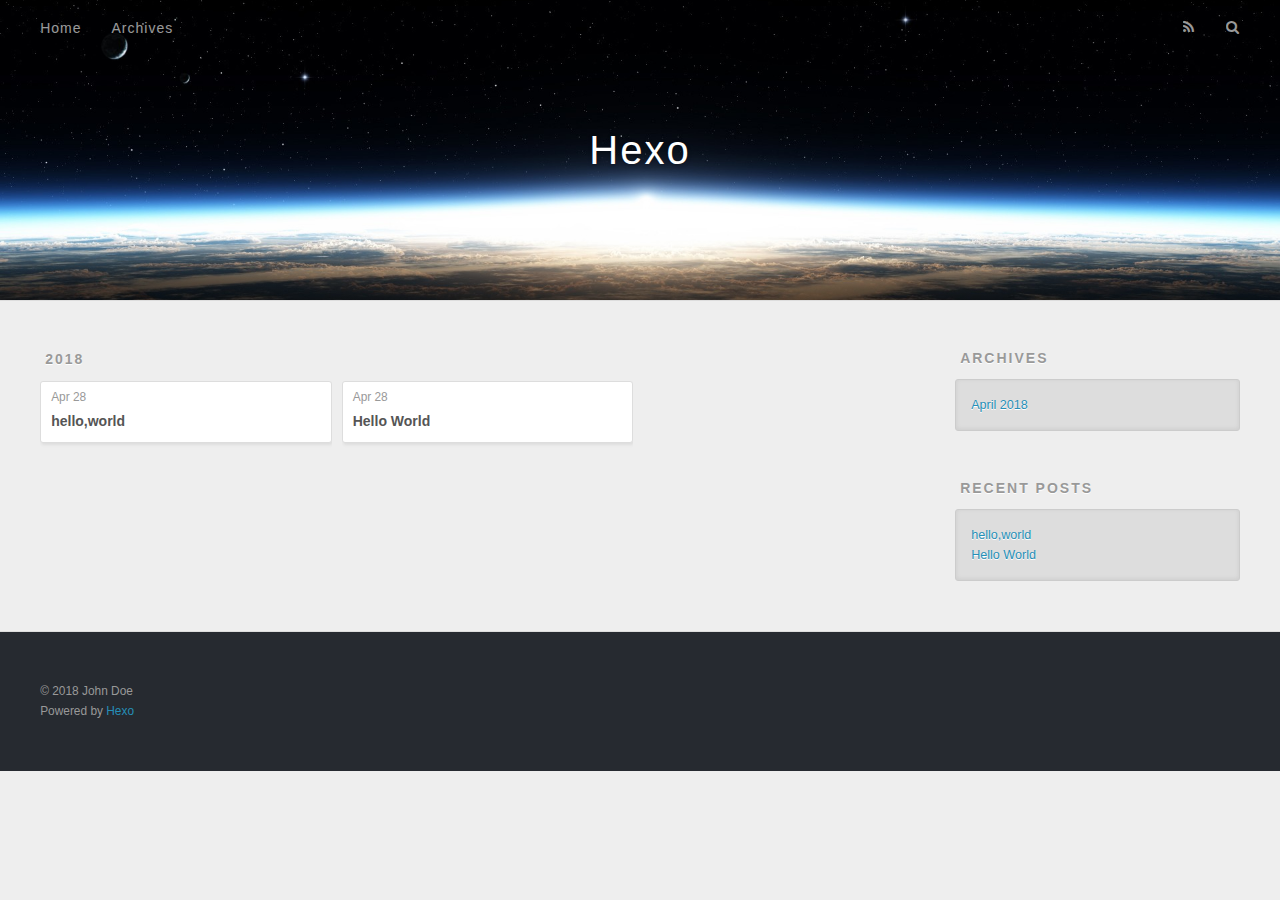
==== archives/index.html @ c68aa680 "Site updated: 2018-04-28 10:34:22" ====
<!DOCTYPE html>
<html>
<head>
  <meta charset="utf-8">
  

  
  <title>Archives | Hexo</title>
  <meta name="viewport" content="width=device-width, initial-scale=1, maximum-scale=1">
  <meta property="og:type" content="website">
<meta property="og:title" content="Hexo">
<meta property="og:url" content="http://yoursite.com/archives/index.html">
<meta property="og:site_name" content="Hexo">
<meta property="og:locale" content="default">
<meta name="twitter:card" content="summary">
<meta name="twitter:title" content="Hexo">
  
    <link rel="alternate" href="/atom.xml" title="Hexo" type="application/atom+xml">
  
  
    <link rel="icon" href="/favicon.png">
  
  
    <link href="//fonts.googleapis.com/css?family=Source+Code+Pro" rel="stylesheet" type="text/css">
  
  <link rel="stylesheet" href="/css/style.css">
</head>

<body>
  <div id="container">
    <div id="wrap">
      <header id="header">
  <div id="banner"></div>
  <div id="header-outer" class="outer">
    <div id="header-title" class="inner">
      <h1 id="logo-wrap">
        <a href="/" id="logo">Hexo</a>
      </h1>
      
    </div>
    <div id="header-inner" class="inner">
      <nav id="main-nav">
        <a id="main-nav-toggle" class="nav-icon"></a>
        
          <a class="main-nav-link" href="/">Home</a>
        
          <a class="main-nav-link" href="/archives">Archives</a>
        
      </nav>
      <nav id="sub-nav">
        
          <a id="nav-rss-link" class="nav-icon" href="/atom.xml" title="RSS Feed"></a>
        
        <a id="nav-search-btn" class="nav-icon" title="Search"></a>
      </nav>
      <div id="search-form-wrap">
        <form action="//google.com/search" method="get" accept-charset="UTF-8" class="search-form"><input type="search" name="q" class="search-form-input" placeholder="Search"><button type="submit" class="search-form-submit">&#xF002;</button><input type="hidden" name="sitesearch" value="http://yoursite.com"></form>
      </div>
    </div>
  </div>
</header>
      <div class="outer">
        <section id="main">
  
  
    
    
      
      
      <section class="archives-wrap">
        <div class="archive-year-wrap">
          <a href="/archives/2018" class="archive-year">2018</a>
        </div>
        <div class="archives">
    
    <article class="archive-article archive-type-post">
  <div class="archive-article-inner">
    <header class="archive-article-header">
      <a href="/2018/04/28/hello-world-1/" class="archive-article-date">
  <time datetime="2018-04-28T02:33:01.000Z" itemprop="datePublished">Apr 28</time>
</a>
      
  
    <h1 itemprop="name">
      <a class="archive-article-title" href="/2018/04/28/hello-world-1/">hello,world</a>
    </h1>
  

    </header>
  </div>
</article>
  
    
    
    <article class="archive-article archive-type-post">
  <div class="archive-article-inner">
    <header class="archive-article-header">
      <a href="/2018/04/28/hello-world/" class="archive-article-date">
  <time datetime="2018-04-28T02:11:34.665Z" itemprop="datePublished">Apr 28</time>
</a>
      
  
    <h1 itemprop="name">
      <a class="archive-article-title" href="/2018/04/28/hello-world/">Hello World</a>
    </h1>
  

    </header>
  </div>
</article>
  
  
    </div></section>
  


</section>
        
          <aside id="sidebar">
  
    

  
    

  
    
  
    
  <div class="widget-wrap">
    <h3 class="widget-title">Archives</h3>
    <div class="widget">
      <ul class="archive-list"><li class="archive-list-item"><a class="archive-list-link" href="/archives/2018/04/">April 2018</a></li></ul>
    </div>
  </div>


  
    
  <div class="widget-wrap">
    <h3 class="widget-title">Recent Posts</h3>
    <div class="widget">
      <ul>
        
          <li>
            <a href="/2018/04/28/hello-world-1/">hello,world</a>
          </li>
        
          <li>
            <a href="/2018/04/28/hello-world/">Hello World</a>
          </li>
        
      </ul>
    </div>
  </div>

  
</aside>
        
      </div>
      <footer id="footer">
  
  <div class="outer">
    <div id="footer-info" class="inner">
      &copy; 2018 John Doe<br>
      Powered by <a href="http://hexo.io/" target="_blank">Hexo</a>
    </div>
  </div>
</footer>
    </div>
    <nav id="mobile-nav">
  
    <a href="/" class="mobile-nav-link">Home</a>
  
    <a href="/archives" class="mobile-nav-link">Archives</a>
  
</nav>
    

<script src="//ajax.googleapis.com/ajax/libs/jquery/2.0.3/jquery.min.js"></script>


  <link rel="stylesheet" href="/fancybox/jquery.fancybox.css">
  <script src="/fancybox/jquery.fancybox.pack.js"></script>


<script src="/js/script.js"></script>



  </div>
</body>
</html>
---- css/style.css ----
body {
  width: 100%;
}
body:before,
body:after {
  content: "";
  display: table;
}
body:after {
  clear: both;
}
html,
body,
div,
span,
applet,
object,
iframe,
h1,
h2,
h3,
h4,
h5,
h6,
p,
blockquote,
pre,
a,
abbr,
acronym,
address,
big,
cite,
code,
del,
dfn,
em,
img,
ins,
kbd,
q,
s,
samp,
small,
strike,
strong,
sub,
sup,
tt,
var,
dl,
dt,
dd,
ol,
ul,
li,
fieldset,
form,
label,
legend,
table,
caption,
tbody,
tfoot,
thead,
tr,
th,
td {
  margin: 0;
  padding: 0;
  border: 0;
  outline: 0;
  font-weight: inherit;
  font-style: inherit;
  font-family: inherit;
  font-size: 100%;
  vertical-align: baseline;
}
body {
  line-height: 1;
  color: #000;
  background: #fff;
}
ol,
ul {
  list-style: none;
}
table {
  border-collapse: separate;
  border-spacing: 0;
  vertical-align: middle;
}
caption,
th,
td {
  text-align: left;
  font-weight: normal;
  vertical-align: middle;
}
a img {
  border: none;
}
input,
button {
  margin: 0;
  padding: 0;
}
input::-moz-focus-inner,
button::-moz-focus-inner {
  border: 0;
  padding: 0;
}
@font-face {
  font-family: FontAwesome;
  font-style: normal;
  font-weight: normal;
  src: url("fonts/fontawesome-webfont.eot?v=#4.0.3");
  src: url("fonts/fontawesome-webfont.eot?#iefix&v=#4.0.3") format("embedded-opentype"), url("fonts/fontawesome-webfont.woff?v=#4.0.3") format("woff"), url("fonts/fontawesome-webfont.ttf?v=#4.0.3") format("truetype"), url("fonts/fontawesome-webfont.svg#fontawesomeregular?v=#4.0.3") format("svg");
}
html,
body,
#container {
  height: 100%;
}
body {
  background: #eee;
  font: 14px -apple-system, BlinkMacSystemFont, "Segoe UI", "Roboto", "Oxygen", "Ubuntu", "Cantarell", "Fira Sans", "Droid Sans", "Helvetica Neue", sans-serif;
  -webkit-text-size-adjust: 100%;
}
.outer {
  max-width: 1220px;
  margin: 0 auto;
  padding: 0 20px;
}
.outer:before,
.outer:after {
  content: "";
  display: table;
}
.outer:after {
  clear: both;
}
.inner {
  display: inline;
  float: left;
  width: 98.33333333333333%;
  margin: 0 0.833333333333333%;
}
.left,
.alignleft {
  float: left;
}
.right,
.alignright {
  float: right;
}
.clear {
  clear: both;
}
#container {
  position: relative;
}
.mobile-nav-on {
  overflow: hidden;
}
#wrap {
  height: 100%;
  width: 100%;
  position: absolute;
  top: 0;
  left: 0;
  -webkit-transition: 0.2s ease-out;
  -moz-transition: 0.2s ease-out;
  -ms-transition: 0.2s ease-out;
  transition: 0.2s ease-out;
  z-index: 1;
  background: #eee;
}
.mobile-nav-on #wrap {
  left: 280px;
}
@media screen and (min-width: 768px) {
  #main {
    display: inline;
    float: left;
    width: 73.33333333333333%;
    margin: 0 0.833333333333333%;
  }
}
.article-date,
.article-category-link,
.archive-year,
.widget-title {
  text-decoration: none;
  text-transform: uppercase;
  letter-spacing: 2px;
  color: #999;
  margin-bottom: 1em;
  margin-left: 5px;
  line-height: 1em;
  text-shadow: 0 1px #fff;
  font-weight: bold;
}
.article-inner,
.archive-article-inner {
  background: #fff;
  -webkit-box-shadow: 1px 2px 3px #ddd;
  box-shadow: 1px 2px 3px #ddd;
  border: 1px solid #ddd;
  border-radius: 3px;
}
.article-entry h1,
.widget h1 {
  font-size: 2em;
}
.article-entry h2,
.widget h2 {
  font-size: 1.5em;
}
.article-entry h3,
.widget h3 {
  font-size: 1.3em;
}
.article-entry h4,
.widget h4 {
  font-size: 1.2em;
}
.article-entry h5,
.widget h5 {
  font-size: 1em;
}
.article-entry h6,
.widget h6 {
  font-size: 1em;
  color: #999;
}
.article-entry hr,
.widget hr {
  border: 1px dashed #ddd;
}
.article-entry strong,
.widget strong {
  font-weight: bold;
}
.article-entry em,
.widget em,
.article-entry cite,
.widget cite {
  font-style: italic;
}
.article-entry sup,
.widget sup,
.article-entry sub,
.widget sub {
  font-size: 0.75em;
  line-height: 0;
  position: relative;
  vertical-align: baseline;
}
.article-entry sup,
.widget sup {
  top: -0.5em;
}
.article-entry sub,
.widget sub {
  bottom: -0.2em;
}
.article-entry small,
.widget small {
  font-size: 0.85em;
}
.article-entry acronym,
.widget acronym,
.article-entry abbr,
.widget abbr {
  border-bottom: 1px dotted;
}
.article-entry ul,
.widget ul,
.article-entry ol,
.widget ol,
.article-entry dl,
.widget dl {
  margin: 0 20px;
  line-height: 1.6em;
}
.article-entry ul ul,
.widget ul ul,
.article-entry ol ul,
.widget ol ul,
.article-entry ul ol,
.widget ul ol,
.article-entry ol ol,
.widget ol ol {
  margin-top: 0;
  margin-bottom: 0;
}
.article-entry ul,
.widget ul {
  list-style: disc;
}
.article-entry ol,
.widget ol {
  list-style: decimal;
}
.article-entry dt,
.widget dt {
  font-weight: bold;
}
#header {
  height: 300px;
  position: relative;
  border-bottom: 1px solid #ddd;
}
#header:before,
#header:after {
  content: "";
  position: absolute;
  left: 0;
  right: 0;
  height: 40px;
}
#header:before {
  top: 0;
  background: -webkit-linear-gradient(rgba(0,0,0,0.2), transparent);
  background: -moz-linear-gradient(rgba(0,0,0,0.2), transparent);
  background: -ms-linear-gradient(rgba(0,0,0,0.2), transparent);
  background: linear-gradient(rgba(0,0,0,0.2), transparent);
}
#header:after {
  bottom: 0;
  background: -webkit-linear-gradient(transparent, rgba(0,0,0,0.2));
  background: -moz-linear-gradient(transparent, rgba(0,0,0,0.2));
  background: -ms-linear-gradient(transparent, rgba(0,0,0,0.2));
  background: linear-gradient(transparent, rgba(0,0,0,0.2));
}
#header-outer {
  height: 100%;
  position: relative;
}
#header-inner {
  position: relative;
  overflow: hidden;
}
#banner {
  position: absolute;
  top: 0;
  left: 0;
  width: 100%;
  height: 100%;
  background: url("images/banner.jpg") center #000;
  -webkit-background-size: cover;
  -moz-background-size: cover;
  background-size: cover;
  z-index: -1;
}
#header-title {
  text-align: center;
  height: 40px;
  position: absolute;
  top: 50%;
  left: 0;
  margin-top: -20px;
}
#logo,
#subtitle {
  text-decoration: none;
  color: #fff;
  font-weight: 300;
  text-shadow: 0 1px 4px rgba(0,0,0,0.3);
}
#logo {
  font-size: 40px;
  line-height: 40px;
  letter-spacing: 2px;
}
#subtitle {
  font-size: 16px;
  line-height: 16px;
  letter-spacing: 1px;
}
#subtitle-wrap {
  margin-top: 16px;
}
#main-nav {
  float: left;
  margin-left: -15px;
}
.nav-icon,
.main-nav-link {
  float: left;
  color: #fff;
  opacity: 0.6;
  text-decoration: none;
  text-shadow: 0 1px rgba(0,0,0,0.2);
  -webkit-transition: opacity 0.2s;
  -moz-transition: opacity 0.2s;
  -ms-transition: opacity 0.2s;
  transition: opacity 0.2s;
  display: block;
  padding: 20px 15px;
}
.nav-icon:hover,
.main-nav-link:hover {
  opacity: 1;
}
.nav-icon {
  font-family: FontAwesome;
  text-align: center;
  font-size: 14px;
  width: 14px;
  height: 14px;
  padding: 20px 15px;
  position: relative;
  cursor: pointer;
}
.main-nav-link {
  font-weight: 300;
  letter-spacing: 1px;
}
@media screen and (max-width: 479px) {
  .main-nav-link {
    display: none;
  }
}
#main-nav-toggle {
  display: none;
}
#main-nav-toggle:before {
  content: "\f0c9";
}
@media screen and (max-width: 479px) {
  #main-nav-toggle {
    display: block;
  }
}
#sub-nav {
  float: right;
  margin-right: -15px;
}
#nav-rss-link:before {
  content: "\f09e";
}
#nav-search-btn:before {
  content: "\f002";
}
#search-form-wrap {
  position: absolute;
  top: 15px;
  width: 150px;
  height: 30px;
  right: -150px;
  opacity: 0;
  -webkit-transition: 0.2s ease-out;
  -moz-transition: 0.2s ease-out;
  -ms-transition: 0.2s ease-out;
  transition: 0.2s ease-out;
}
#search-form-wrap.on {
  opacity: 1;
  right: 0;
}
@media screen and (max-width: 479px) {
  #search-form-wrap {
    width: 100%;
    right: -100%;
  }
}
.search-form {
  position: absolute;
  top: 0;
  left: 0;
  right: 0;
  background: #fff;
  padding: 5px 15px;
  border-radius: 15px;
  -webkit-box-shadow: 0 0 10px rgba(0,0,0,0.3);
  box-shadow: 0 0 10px rgba(0,0,0,0.3);
}
.search-form-input {
  border: none;
  background: none;
  color: #555;
  width: 100%;
  font: 13px -apple-system, BlinkMacSystemFont, "Segoe UI", "Roboto", "Oxygen", "Ubuntu", "Cantarell", "Fira Sans", "Droid Sans", "Helvetica Neue", sans-serif;
  outline: none;
}
.search-form-input::-webkit-search-results-decoration,
.search-form-input::-webkit-search-cancel-button {
  -webkit-appearance: none;
}
.search-form-submit {
  position: absolute;
  top: 50%;
  right: 10px;
  margin-top: -7px;
  font: 13px FontAwesome;
  border: none;
  background: none;
  color: #bbb;
  cursor: pointer;
}
.search-form-submit:hover,
.search-form-submit:focus {
  color: #777;
}
.article {
  margin: 50px 0;
}
.article-inner {
  overflow: hidden;
}
.article-meta:before,
.article-meta:after {
  content: "";
  display: table;
}
.article-meta:after {
  clear: both;
}
.article-date {
  float: left;
}
.article-category {
  float: left;
  line-height: 1em;
  color: #ccc;
  text-shadow: 0 1px #fff;
  margin-left: 8px;
}
.article-category:before {
  content: "\2022";
}
.article-category-link {
  margin: 0 12px 1em;
}
.article-header {
  padding: 20px 20px 0;
}
.article-title {
  text-decoration: none;
  font-size: 2em;
  font-weight: bold;
  color: #555;
  line-height: 1.1em;
  -webkit-transition: color 0.2s;
  -moz-transition: color 0.2s;
  -ms-transition: color 0.2s;
  transition: color 0.2s;
}
a.article-title:hover {
  color: #258fb8;
}
.article-entry {
  color: #555;
  padding: 0 20px;
}
.article-entry:before,
.article-entry:after {
  content: "";
  display: table;
}
.article-entry:after {
  clear: both;
}
.article-entry p,
.article-entry table {
  line-height: 1.6em;
  margin: 1.6em 0;
}
.article-entry h1,
.article-entry h2,
.article-entry h3,
.article-entry h4,
.article-entry h5,
.article-entry h6 {
  font-weight: bold;
}
.article-entry h1,
.article-entry h2,
.article-entry h3,
.article-entry h4,
.article-entry h5,
.article-entry h6 {
  line-height: 1.1em;
  margin: 1.1em 0;
}
.article-entry a {
  color: #258fb8;
  text-decoration: none;
}
.article-entry a:hover {
  text-decoration: underline;
}
.article-entry ul,
.article-entry ol,
.article-entry dl {
  margin-top: 1.6em;
  margin-bottom: 1.6em;
}
.article-entry img,
.article-entry video {
  max-width: 100%;
  height: auto;
  display: block;
  margin: auto;
}
.article-entry iframe {
  border: none;
}
.article-entry table {
  width: 100%;
  border-collapse: collapse;
  border-spacing: 0;
}
.article-entry th {
  font-weight: bold;
  border-bottom: 3px solid #ddd;
  padding-bottom: 0.5em;
}
.article-entry td {
  border-bottom: 1px solid #ddd;
  padding: 10px 0;
}
.article-entry blockquote {
  font-family: Georgia, "Times New Roman", serif;
  font-size: 1.4em;
  margin: 1.6em 20px;
  text-align: center;
}
.article-entry blockquote footer {
  font-size: 14px;
  margin: 1.6em 0;
  font-family: -apple-system, BlinkMacSystemFont, "Segoe UI", "Roboto", "Oxygen", "Ubuntu", "Cantarell", "Fira Sans", "Droid Sans", "Helvetica Neue", sans-serif;
}
.article-entry blockquote footer cite:before {
  content: "—";
  padding: 0 0.5em;
}
.article-entry .pullquote {
  text-align: left;
  width: 45%;
  margin: 0;
}
.article-entry .pullquote.left {
  margin-left: 0.5em;
  margin-right: 1em;
}
.article-entry .pullquote.right {
  margin-right: 0.5em;
  margin-left: 1em;
}
.article-entry .caption {
  color: #999;
  display: block;
  font-size: 0.9em;
  margin-top: 0.5em;
  position: relative;
  text-align: center;
}
.article-entry .video-container {
  position: relative;
  padding-top: 56.25%;
  height: 0;
  overflow: hidden;
}
.article-entry .video-container iframe,
.article-entry .video-container object,
.article-entry .video-container embed {
  position: absolute;
  top: 0;
  left: 0;
  width: 100%;
  height: 100%;
  margin-top: 0;
}
.article-more-link a {
  display: inline-block;
  line-height: 1em;
  padding: 6px 15px;
  border-radius: 15px;
  background: #eee;
  color: #999;
  text-shadow: 0 1px #fff;
  text-decoration: none;
}
.article-more-link a:hover {
  background: #258fb8;
  color: #fff;
  text-decoration: none;
  text-shadow: 0 1px #1e7293;
}
.article-footer {
  font-size: 0.85em;
  line-height: 1.6em;
  border-top: 1px solid #ddd;
  padding-top: 1.6em;
  margin: 0 20px 20px;
}
.article-footer:before,
.article-footer:after {
  content: "";
  display: table;
}
.article-footer:after {
  clear: both;
}
.article-footer a {
  color: #999;
  text-decoration: none;
}
.article-footer a:hover {
  color: #555;
}
.article-tag-list-item {
  float: left;
  margin-right: 10px;
}
.article-tag-list-link:before {
  content: "#";
}
.article-comment-link {
  float: right;
}
.article-comment-link:before {
  content: "\f075";
  font-family: FontAwesome;
  padding-right: 8px;
}
.article-share-link {
  cursor: pointer;
  float: right;
  margin-left: 20px;
}
.article-share-link:before {
  content: "\f064";
  font-family: FontAwesome;
  padding-right: 6px;
}
#article-nav {
  position: relative;
}
#article-nav:before,
#article-nav:after {
  content: "";
  display: table;
}
#article-nav:after {
  clear: both;
}
@media screen and (min-width: 768px) {
  #article-nav {
    margin: 50px 0;
  }
  #article-nav:before {
    width: 8px;
    height: 8px;
    position: absolute;
    top: 50%;
    left: 50%;
    margin-top: -4px;
    margin-left: -4px;
    content: "";
    border-radius: 50%;
    background: #ddd;
    -webkit-box-shadow: 0 1px 2px #fff;
    box-shadow: 0 1px 2px #fff;
  }
}
.article-nav-link-wrap {
  text-decoration: none;
  text-shadow: 0 1px #fff;
  color: #999;
  -webkit-box-sizing: border-box;
  -moz-box-sizing: border-box;
  box-sizing: border-box;
  margin-top: 50px;
  text-align: center;
  display: block;
}
.article-nav-link-wrap:hover {
  color: #555;
}
@media screen and (min-width: 768px) {
  .article-nav-link-wrap {
    width: 50%;
    margin-top: 0;
  }
}
@media screen and (min-width: 768px) {
  #article-nav-newer {
    float: left;
    text-align: right;
    padding-right: 20px;
  }
}
@media screen and (min-width: 768px) {
  #article-nav-older {
    float: right;
    text-align: left;
    padding-left: 20px;
  }
}
.article-nav-caption {
  text-transform: uppercase;
  letter-spacing: 2px;
  color: #ddd;
  line-height: 1em;
  font-weight: bold;
}
#article-nav-newer .article-nav-caption {
  margin-right: -2px;
}
.article-nav-title {
  font-size: 0.85em;
  line-height: 1.6em;
  margin-top: 0.5em;
}
.article-share-box {
  position: absolute;
  display: none;
  background: #fff;
  -webkit-box-shadow: 1px 2px 10px rgba(0,0,0,0.2);
  box-shadow: 1px 2px 10px rgba(0,0,0,0.2);
  border-radius: 3px;
  margin-left: -145px;
  overflow: hidden;
  z-index: 1;
}
.article-share-box.on {
  display: block;
}
.article-share-input {
  width: 100%;
  background: none;
  -webkit-box-sizing: border-box;
  -moz-box-sizing: border-box;
  box-sizing: border-box;
  font: 14px -apple-system, BlinkMacSystemFont, "Segoe UI", "Roboto", "Oxygen", "Ubuntu", "Cantarell", "Fira Sans", "Droid Sans", "Helvetica Neue", sans-serif;
  padding: 0 15px;
  color: #555;
  outline: none;
  border: 1px solid #ddd;
  border-radius: 3px 3px 0 0;
  height: 36px;
  line-height: 36px;
}
.article-share-links {
  background: #eee;
}
.article-share-links:before,
.article-share-links:after {
  content: "";
  display: table;
}
.article-share-links:after {
  clear: both;
}
.article-share-twitter,
.article-share-facebook,
.article-share-pinterest,
.article-share-google {
  width: 50px;
  height: 36px;
  display: block;
  float: left;
  position: relative;
  color: #999;
  text-shadow: 0 1px #fff;
}
.article-share-twitter:before,
.article-share-facebook:before,
.article-share-pinterest:before,
.article-share-google:before {
  font-size: 20px;
  font-family: FontAwesome;
  width: 20px;
  height: 20px;
  position: absolute;
  top: 50%;
  left: 50%;
  margin-top: -10px;
  margin-left: -10px;
  text-align: center;
}
.article-share-twitter:hover,
.article-share-facebook:hover,
.article-share-pinterest:hover,
.article-share-google:hover {
  color: #fff;
}
.article-share-twitter:before {
  content: "\f099";
}
.article-share-twitter:hover {
  background: #00aced;
  text-shadow: 0 1px #008abe;
}
.article-share-facebook:before {
  content: "\f09a";
}
.article-share-facebook:hover {
  background: #3b5998;
  text-shadow: 0 1px #2f477a;
}
.article-share-pinterest:before {
  content: "\f0d2";
}
.article-share-pinterest:hover {
  background: #cb2027;
  text-shadow: 0 1px #a21a1f;
}
.article-share-google:before {
  content: "\f0d5";
}
.article-share-google:hover {
  background: #dd4b39;
  text-shadow: 0 1px #be3221;
}
.article-gallery {
  background: #000;
  position: relative;
}
.article-gallery-photos {
  position: relative;
  overflow: hidden;
}
.article-gallery-img {
  display: none;
  max-width: 100%;
}
.article-gallery-img:first-child {
  display: block;
}
.article-gallery-img.loaded {
  position: absolute;
  display: block;
}
.article-gallery-img img {
  display: block;
  max-width: 100%;
  margin: 0 auto;
}
#comments {
  background: #fff;
  -webkit-box-shadow: 1px 2px 3px #ddd;
  box-shadow: 1px 2px 3px #ddd;
  padding: 20px;
  border: 1px solid #ddd;
  border-radius: 3px;
  margin: 50px 0;
}
#comments a {
  color: #258fb8;
}
.archives-wrap {
  margin: 50px 0;
}
.archives:before,
.archives:after {
  content: "";
  display: table;
}
.archives:after {
  clear: both;
}
.archive-year-wrap {
  margin-bottom: 1em;
}
.archives {
  -webkit-column-gap: 10px;
  -moz-column-gap: 10px;
  column-gap: 10px;
}
@media screen and (min-width: 480px) and (max-width: 767px) {
  .archives {
    -webkit-column-count: 2;
    -moz-column-count: 2;
    column-count: 2;
  }
}
@media screen and (min-width: 768px) {
  .archives {
    -webkit-column-count: 3;
    -moz-column-count: 3;
    column-count: 3;
  }
}
.archive-article {
  -webkit-column-break-inside: avoid;
  page-break-inside: avoid;
  overflow: hidden;
  break-inside: avoid-column;
}
.archive-article-inner {
  padding: 10px;
  margin-bottom: 15px;
}
.archive-article-title {
  text-decoration: none;
  font-weight: bold;
  color: #555;
  -webkit-transition: color 0.2s;
  -moz-transition: color 0.2s;
  -ms-transition: color 0.2s;
  transition: color 0.2s;
  line-height: 1.6em;
}
.archive-article-title:hover {
  color: #258fb8;
}
.archive-article-footer {
  margin-top: 1em;
}
.archive-article-date {
  color: #999;
  text-decoration: none;
  font-size: 0.85em;
  line-height: 1em;
  margin-bottom: 0.5em;
  display: block;
}
#page-nav {
  margin: 50px auto;
  background: #fff;
  -webkit-box-shadow: 1px 2px 3px #ddd;
  box-shadow: 1px 2px 3px #ddd;
  border: 1px solid #ddd;
  border-radius: 3px;
  text-align: center;
  color: #999;
  overflow: hidden;
}
#page-nav:before,
#page-nav:after {
  content: "";
  display: table;
}
#page-nav:after {
  clear: both;
}
#page-nav a,
#page-nav span {
  padding: 10px 20px;
  line-height: 1;
  height: 2ex;
}
#page-nav a {
  color: #999;
  text-decoration: none;
}
#page-nav a:hover {
  background: #999;
  color: #fff;
}
#page-nav .prev {
  float: left;
}
#page-nav .next {
  float: right;
}
#page-nav .page-number {
  display: inline-block;
}
@media screen and (max-width: 479px) {
  #page-nav .page-number {
    display: none;
  }
}
#page-nav .current {
  color: #555;
  font-weight: bold;
}
#page-nav .space {
  color: #ddd;
}
#footer {
  background: #262a30;
  padding: 50px 0;
  border-top: 1px solid #ddd;
  color: #999;
}
#footer a {
  color: #258fb8;
  text-decoration: none;
}
#footer a:hover {
  text-decoration: underline;
}
#footer-info {
  line-height: 1.6em;
  font-size: 0.85em;
}
.article-entry pre,
.article-entry .highlight {
  background: #2d2d2d;
  margin: 0 -20px;
  padding: 15px 20px;
  border-style: solid;
  border-color: #ddd;
  border-width: 1px 0;
  overflow: auto;
  color: #ccc;
  line-height: 22.400000000000002px;
}
.article-entry .highlight .gutter pre,
.article-entry .gist .gist-file .gist-data .line-numbers {
  color: #666;
  font-size: 0.85em;
}
.article-entry pre,
.article-entry code {
  font-family: "Source Code Pro", Consolas, Monaco, Menlo, Consolas, monospace;
}
.article-entry code {
  background: #eee;
  text-shadow: 0 1px #fff;
  padding: 0 0.3em;
}
.article-entry pre code {
  background: none;
  text-shadow: none;
  padding: 0;
}
.article-entry .highlight pre {
  border: none;
  margin: 0;
  padding: 0;
}
.article-entry .highlight table {
  margin: 0;
  width: auto;
}
.article-entry .highlight td {
  border: none;
  padding: 0;
}
.article-entry .highlight figcaption {
  font-size: 0.85em;
  color: #999;
  line-height: 1em;
  margin-bottom: 1em;
}
.article-entry .highlight figcaption:before,
.article-entry .highlight figcaption:after {
  content: "";
  display: table;
}
.article-entry .highlight figcaption:after {
  clear: both;
}
.article-entry .highlight figcaption a {
  float: right;
}
.article-entry .highlight .gutter pre {
  text-align: right;
  padding-right: 20px;
}
.article-entry .highlight .line {
  height: 22.400000000000002px;
}
.article-entry .highlight .line.marked {
  background: #515151;
}
.article-entry .gist {
  margin: 0 -20px;
  border-style: solid;
  border-color: #ddd;
  border-width: 1px 0;
  background: #2d2d2d;
  padding: 15px 20px 15px 0;
}
.article-entry .gist .gist-file {
  border: none;
  font-family: "Source Code Pro", Consolas, Monaco, Menlo, Consolas, monospace;
  margin: 0;
}
.article-entry .gist .gist-file .gist-data {
  background: none;
  border: none;
}
.article-entry .gist .gist-file .gist-data .line-numbers {
  background: none;
  border: none;
  padding: 0 20px 0 0;
}
.article-entry .gist .gist-file .gist-data .line-data {
  padding: 0 !important;
}
.article-entry .gist .gist-file .highlight {
  margin: 0;
  padding: 0;
  border: none;
}
.article-entry .gist .gist-file .gist-meta {
  background: #2d2d2d;
  color: #999;
  font: 0.85em -apple-system, BlinkMacSystemFont, "Segoe UI", "Roboto", "Oxygen", "Ubuntu", "Cantarell", "Fira Sans", "Droid Sans", "Helvetica Neue", sans-serif;
  text-shadow: 0 0;
  padding: 0;
  margin-top: 1em;
  margin-left: 20px;
}
.article-entry .gist .gist-file .gist-meta a {
  color: #258fb8;
  font-weight: normal;
}
.article-entry .gist .gist-file .gist-meta a:hover {
  text-decoration: underline;
}
pre .comment,
pre .title {
  color: #999;
}
pre .variable,
pre .attribute,
pre .tag,
pre .regexp,
pre .ruby .constant,
pre .xml .tag .title,
pre .xml .pi,
pre .xml .doctype,
pre .html .doctype,
pre .css .id,
pre .css .class,
pre .css .pseudo {
  color: #f2777a;
}
pre .number,
pre .preprocessor,
pre .built_in,
pre .literal,
pre .params,
pre .constant {
  color: #f99157;
}
pre .class,
pre .ruby .class .title,
pre .css .rules .attribute {
  color: #9c9;
}
pre .string,
pre .value,
pre .inheritance,
pre .header,
pre .ruby .symbol,
pre .xml .cdata {
  color: #9c9;
}
pre .css .hexcolor {
  color: #6cc;
}
pre .function,
pre .python .decorator,
pre .python .title,
pre .ruby .function .title,
pre .ruby .title .keyword,
pre .perl .sub,
pre .javascript .title,
pre .coffeescript .title {
  color: #69c;
}
pre .keyword,
pre .javascript .function {
  color: #c9c;
}
@media screen and (max-width: 479px) {
  #mobile-nav {
    position: absolute;
    top: 0;
    left: 0;
    width: 280px;
    height: 100%;
    background: #191919;
    border-right: 1px solid #fff;
  }
}
@media screen and (max-width: 479px) {
  .mobile-nav-link {
    display: block;
    color: #999;
    text-decoration: none;
    padding: 15px 20px;
    font-weight: bold;
  }
  .mobile-nav-link:hover {
    color: #fff;
  }
}
@media screen and (min-width: 768px) {
  #sidebar {
    display: inline;
    float: left;
    width: 23.333333333333332%;
    margin: 0 0.833333333333333%;
  }
}
.widget-wrap {
  margin: 50px 0;
}
.widget {
  color: #777;
  text-shadow: 0 1px #fff;
  background: #ddd;
  -webkit-box-shadow: 0 -1px 4px #ccc inset;
  box-shadow: 0 -1px 4px #ccc inset;
  border: 1px solid #ccc;
  padding: 15px;
  border-radius: 3px;
}
.widget a {
  color: #258fb8;
  text-decoration: none;
}
.widget a:hover {
  text-decoration: underline;
}
.widget ul ul,
.widget ol ul,
.widget dl ul,
.widget ul ol,
.widget ol ol,
.widget dl ol,
.widget ul dl,
.widget ol dl,
.widget dl dl {
  margin-left: 15px;
  list-style: disc;
}
.widget {
  line-height: 1.6em;
  word-wrap: break-word;
  font-size: 0.9em;
}
.widget ul,
.widget ol {
  list-style: none;
  margin: 0;
}
.widget ul ul,
.widget ol ul,
.widget ul ol,
.widget ol ol {
  margin: 0 20px;
}
.widget ul ul,
.widget ol ul {
  list-style: disc;
}
.widget ul ol,
.widget ol ol {
  list-style: decimal;
}
.category-list-count,
.tag-list-count,
.archive-list-count {
  padding-left: 5px;
  color: #999;
  font-size: 0.85em;
}
.category-list-count:before,
.tag-list-count:before,
.archive-list-count:before {
  content: "(";
}
.category-list-count:after,
.tag-list-count:after,
.archive-list-count:after {
  content: ")";
}
.tagcloud a {
  margin-right: 5px;
  display: inline-block;
}
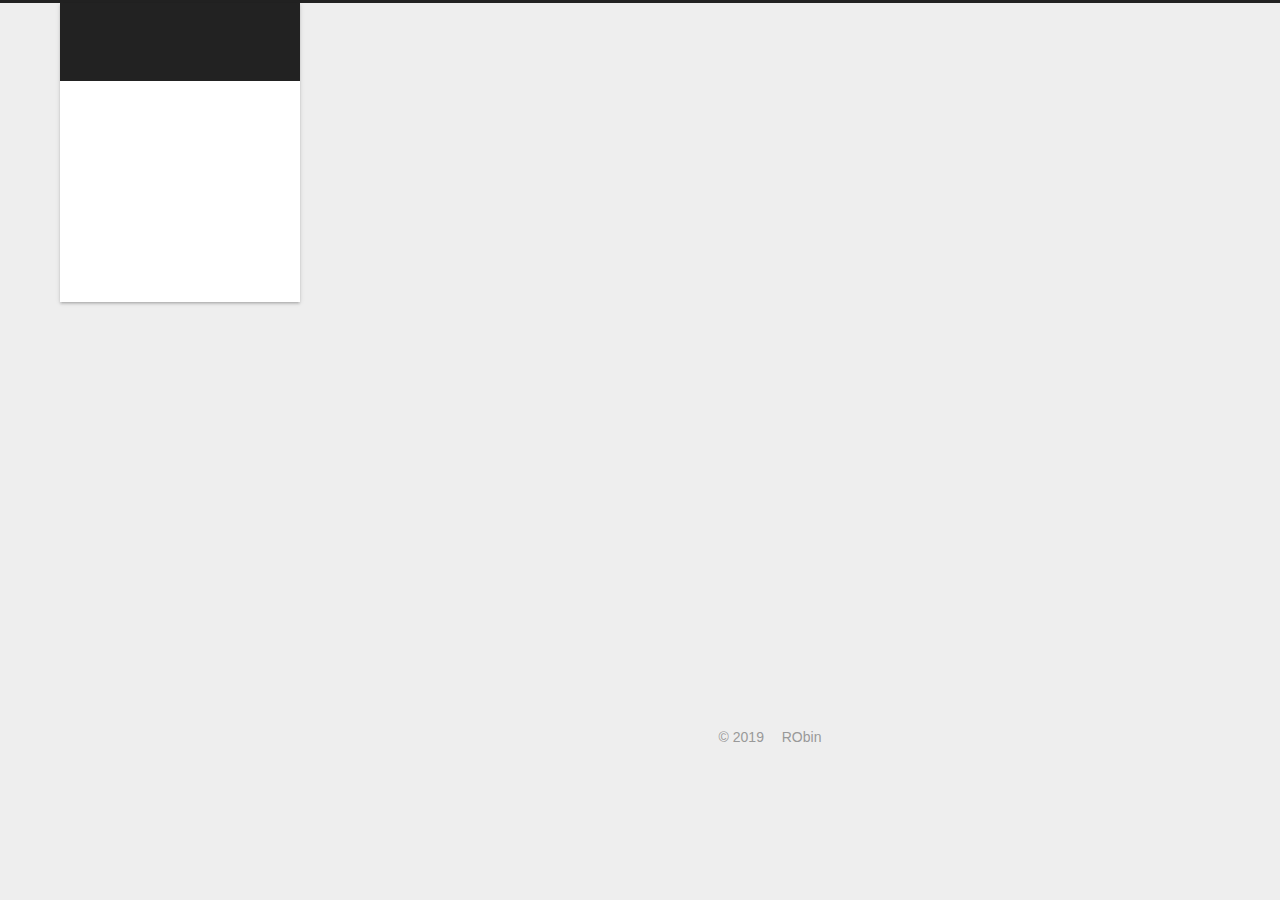
==== commit 2cbf327b: "Site updated: 2019-10-06 00:19:33" ====
--- a/archives/index.html
+++ b/archives/index.html
@@ -1,193 +1,465 @@
 <!DOCTYPE html>
-<html>
+
+
+
+
+
+<html lang="zh">
 <head>
-  <meta charset="utf-8">
-  
-
-  
-  <title>Archives | Hexo</title>
-  <meta name="viewport" content="width=device-width, initial-scale=1, maximum-scale=1">
+  <meta charset="UTF-8">
+<meta name="viewport" content="width=device-width, initial-scale=1, maximum-scale=2">
+<meta name="theme-color" content="#222">
+<meta name="generator" content="Hexo 3.9.0">
+  <link rel="apple-touch-icon" sizes="180x180" href="/images/apple-touch-icon-next.png?v=7.4.0">
+  <link rel="icon" type="image/png" sizes="32x32" href="/images/favicon-32x32-next.png?v=7.4.0">
+  <link rel="icon" type="image/png" sizes="16x16" href="/images/favicon-16x16-next.png?v=7.4.0">
+  <link rel="mask-icon" href="/images/logo.svg?v=7.4.0" color="#222">
+
+<link rel="stylesheet" href="/css/main.css?v=7.4.0">
+
+
+<link rel="stylesheet" href="/lib/font-awesome/css/font-awesome.min.css?v=4.7.0">
+
+
+<script id="hexo-configurations">
+  var NexT = window.NexT || {};
+  var CONFIG = {
+    root: '/',
+    scheme: 'Gemini',
+    version: '7.4.0',
+    exturl: false,
+    sidebar: {"position":"left","display":"post","offset":12,"onmobile":false},
+    copycode: {"enable":false,"show_result":false,"style":null},
+    back2top: {"enable":true,"sidebar":false,"scrollpercent":false},
+    bookmark: {"enable":false,"color":"#222","save":"auto"},
+    fancybox: false,
+    mediumzoom: false,
+    lazyload: false,
+    pangu: false,
+    algolia: {
+      appID: '',
+      apiKey: '',
+      indexName: '',
+      hits: {"per_page":10},
+      labels: {"input_placeholder":"Search for Posts","hits_empty":"We didn't find any results for the search: ${query}","hits_stats":"${hits} results found in ${time} ms"}
+    },
+    localsearch: {"enable":false,"trigger":"auto","top_n_per_article":1,"unescape":false,"preload":false},
+    path: '',
+    motion: {"enable":true,"async":false,"transition":{"post_block":"fadeIn","post_header":"slideDownIn","post_body":"slideDownIn","coll_header":"slideLeftIn","sidebar":"slideUpIn"}},
+    translation: {
+      copy_button: 'Kopieren',
+      copy_success: 'Kopiert',
+      copy_failure: 'Kopieren fehlgeschlagen'
+    },
+    sidebarPadding: 40
+  };
+</script>
+
   <meta property="og:type" content="website">
-<meta property="og:title" content="Hexo">
+<meta property="og:title" content="Robin">
 <meta property="og:url" content="http://yoursite.com/archives/index.html">
-<meta property="og:site_name" content="Hexo">
-<meta property="og:locale" content="default">
+<meta property="og:site_name" content="Robin">
+<meta property="og:locale" content="zh">
 <meta name="twitter:card" content="summary">
-<meta name="twitter:title" content="Hexo">
-  
-    <link rel="alternate" href="/atom.xml" title="Hexo" type="application/atom+xml">
-  
-  
-    <link rel="icon" href="/favicon.png">
-  
-  
-    <link href="//fonts.googleapis.com/css?family=Source+Code+Pro" rel="stylesheet" type="text/css">
-  
-  <link rel="stylesheet" href="/css/style.css">
+<meta name="twitter:title" content="Robin">
+  <link rel="canonical" href="http://yoursite.com/archives/">
+
+
+<script id="page-configurations">
+  // https://hexo.io/docs/variables.html
+  CONFIG.page = {
+    sidebar: "",
+    isHome: false,
+    isPost: false,
+    isPage: false,
+    isArchive: true
+  };
+</script>
+
+  <title>Archiv | Robin</title>
+  
+
+
+
+
+
+
+
+
+  <noscript>
+  <style>
+  .use-motion .brand,
+  .use-motion .menu-item,
+  .sidebar-inner,
+  .use-motion .post-block,
+  .use-motion .pagination,
+  .use-motion .comments,
+  .use-motion .post-header,
+  .use-motion .post-body,
+  .use-motion .collection-header { opacity: initial; }
+
+  .use-motion .logo,
+  .use-motion .site-title,
+  .use-motion .site-subtitle {
+    opacity: initial;
+    top: initial;
+  }
+
+  .use-motion .logo-line-before i { left: initial; }
+  .use-motion .logo-line-after i { right: initial; }
+  </style>
+</noscript>
+
 </head>
 
-<body>
-  <div id="container">
-    <div id="wrap">
-      <header id="header">
-  <div id="banner"></div>
-  <div id="header-outer" class="outer">
-    <div id="header-title" class="inner">
-      <h1 id="logo-wrap">
-        <a href="/" id="logo">Hexo</a>
-      </h1>
-      
+<body itemscope itemtype="http://schema.org/WebPage" lang="zh">
+  <div class="container use-motion">
+    <div class="headband"></div>
+
+    <header id="header" class="header" itemscope itemtype="http://schema.org/WPHeader">
+      <div class="header-inner"><div class="site-brand-container">
+  <div class="site-meta">
+
+    <div>
+      <a href="/" class="brand" rel="start">
+        <span class="logo-line-before"><i></i></span>
+        <span class="site-title">Robin</span>
+        <span class="logo-line-after"><i></i></span>
+      </a>
     </div>
-    <div id="header-inner" class="inner">
-      <nav id="main-nav">
-        <a id="main-nav-toggle" class="nav-icon"></a>
-        
-          <a class="main-nav-link" href="/">Home</a>
-        
-          <a class="main-nav-link" href="/archives">Archives</a>
-        
-      </nav>
-      <nav id="sub-nav">
-        
-          <a id="nav-rss-link" class="nav-icon" href="/atom.xml" title="RSS Feed"></a>
-        
-        <a id="nav-search-btn" class="nav-icon" title="Search"></a>
-      </nav>
-      <div id="search-form-wrap">
-        <form action="//google.com/search" method="get" accept-charset="UTF-8" class="search-form"><input type="search" name="q" class="search-form-input" placeholder="Search"><button type="submit" class="search-form-submit">&#xF002;</button><input type="hidden" name="sitesearch" value="http://yoursite.com"></form>
-      </div>
+  </div>
+
+  <div class="site-nav-toggle">
+    <button aria-label="Navigationsleiste an/ausschalten">
+      <span class="btn-bar"></span>
+      <span class="btn-bar"></span>
+      <span class="btn-bar"></span>
+    </button>
+  </div>
+</div>
+
+
+<nav class="site-nav">
+  
+  <ul id="menu" class="menu">
+      
+      
+      
+        
+        <li class="menu-item menu-item-home">
+      
+    
+
+    <a href="/" rel="section"><i class="menu-item-icon fa fa-fw fa-home"></i> <br>Startseite</a>
+
+  </li>
+      
+      
+      
+        
+        <li class="menu-item menu-item-tags">
+      
+    
+
+    <a href="/tags/" rel="section"><i class="menu-item-icon fa fa-fw fa-tags"></i> <br>Schlagwörter</a>
+
+  </li>
+      
+      
+      
+        
+        <li class="menu-item menu-item-categories">
+      
+    
+
+    <a href="/categories/" rel="section"><i class="menu-item-icon fa fa-fw fa-th"></i> <br>Kategorien</a>
+
+  </li>
+      
+      
+      
+        
+        <li class="menu-item menu-item-archives">
+      
+    
+
+    <a href="/archives/" rel="section"><i class="menu-item-icon fa fa-fw fa-archive"></i> <br>Archiv</a>
+
+  </li>
+      
+      
+      
+        
+        <li class="menu-item menu-item-schedule">
+      
+    
+
+    <a href="/schedule/" rel="section"><i class="menu-item-icon fa fa-fw fa-calendar"></i> <br>Zeitplan</a>
+
+  </li>
+  </ul>
+
+</nav>
+</div>
+    </header>
+
+    
+  <div class="back-to-top">
+    <i class="fa fa-arrow-up"></i>
+    <span>0%</span>
+  </div>
+
+
+    <main id="main" class="main">
+      <div class="main-inner">
+        <div class="content-wrap">
+            
+
+  
+    
+    
+  
+    
+    
+  
+    
+    
+  
+    
+    
+  
+    
+    
+  
+  
+
+          <div id="content" class="content">
+            
+
+  
+  
+  
+  <div class="post-block archive">
+    <div id="posts" class="posts-collapse">
+      <div class="collection-title">
+        
+        
+        
+          
+        
+        <span class="collection-header">Öhm..! Insgesamt 2 Artikel. Bleib dran.</span>
+      </div>
+      
+
+      
+
+  
+  
+
+  
+    
+    <div class="collection-year">
+      <h1 class="collection-header">2019</h1>
     </div>
-  </div>
-</header>
-      <div class="outer">
-        <section id="main">
-  
-  
-    
-    
-      
-      
-      <section class="archives-wrap">
-        <div class="archive-year-wrap">
-          <a href="/archives/2018" class="archive-year">2018</a>
+  
+
+  <article itemscope itemtype="http://schema.org/Article">
+    <header class="post-header">
+
+      <h2 class="post-title">
+        
+          <a class="post-title-link" href="/2019/10/05/robin-s-first-blog/" itemprop="url">
+            <span itemprop="name">robin's first blog</span>
+          </a>
+        
+      </h2>
+
+      <div class="post-meta">
+        <time class="post-time" itemprop="dateCreated"
+              datetime="2019-10-05T23:42:45+08:00"
+              content="2019-10-05">
+          10-05
+        </time>
+      </div>
+
+    </header>
+  </article>
+
+
+
+  
+  
+
+  
+
+  <article itemscope itemtype="http://schema.org/Article">
+    <header class="post-header">
+
+      <h2 class="post-title">
+        
+          <a class="post-title-link" href="/2019/10/05/hello-world/" itemprop="url">
+            <span itemprop="name">Hello World</span>
+          </a>
+        
+      </h2>
+
+      <div class="post-meta">
+        <time class="post-time" itemprop="dateCreated"
+              datetime="2019-10-05T23:31:38+08:00"
+              content="2019-10-05">
+          10-05
+        </time>
+      </div>
+
+    </header>
+  </article>
+
+
+
+
+    </div>
+  </div>
+  
+  
+  
+
+  
+
+
+
+          </div>
+          
+
         </div>
-        <div class="archives">
-    
-    <article class="archive-article archive-type-post">
-  <div class="archive-article-inner">
-    <header class="archive-article-header">
-      <a href="/2018/04/28/hello-world-1/" class="archive-article-date">
-  <time datetime="2018-04-28T02:33:01.000Z" itemprop="datePublished">Apr 28</time>
-</a>
-      
-  
-    <h1 itemprop="name">
-      <a class="archive-article-title" href="/2018/04/28/hello-world-1/">hello,world</a>
-    </h1>
-  
-
-    </header>
-  </div>
-</article>
-  
-    
-    
-    <article class="archive-article archive-type-post">
-  <div class="archive-article-inner">
-    <header class="archive-article-header">
-      <a href="/2018/04/28/hello-world/" class="archive-article-date">
-  <time datetime="2018-04-28T02:11:34.665Z" itemprop="datePublished">Apr 28</time>
-</a>
-      
-  
-    <h1 itemprop="name">
-      <a class="archive-article-title" href="/2018/04/28/hello-world/">Hello World</a>
-    </h1>
-  
-
-    </header>
-  </div>
-</article>
-  
-  
-    </div></section>
-  
-
-
-</section>
-        
-          <aside id="sidebar">
-  
-    
-
-  
-    
-
-  
-    
-  
-    
-  <div class="widget-wrap">
-    <h3 class="widget-title">Archives</h3>
-    <div class="widget">
-      <ul class="archive-list"><li class="archive-list-item"><a class="archive-list-link" href="/archives/2018/04/">April 2018</a></li></ul>
+          
+  
+  <div class="sidebar-toggle">
+    <div class="sidebar-toggle-line-wrap">
+      <span class="sidebar-toggle-line sidebar-toggle-line-first"></span>
+      <span class="sidebar-toggle-line sidebar-toggle-line-middle"></span>
+      <span class="sidebar-toggle-line sidebar-toggle-line-last"></span>
     </div>
   </div>
 
-
-  
-    
-  <div class="widget-wrap">
-    <h3 class="widget-title">Recent Posts</h3>
-    <div class="widget">
-      <ul>
-        
-          <li>
-            <a href="/2018/04/28/hello-world-1/">hello,world</a>
-          </li>
-        
-          <li>
-            <a href="/2018/04/28/hello-world/">Hello World</a>
-          </li>
-        
+  <aside class="sidebar">
+    <div class="sidebar-inner">
+
+      <ul class="sidebar-nav motion-element">
+        <li class="sidebar-nav-toc">
+          Inhaltsverzeichnis
+        </li>
+        <li class="sidebar-nav-overview">
+          Übersicht
+        </li>
       </ul>
+
+      <!--noindex-->
+      <div class="post-toc-wrap sidebar-panel">
+      </div>
+      <!--/noindex-->
+
+      <div class="site-overview-wrap sidebar-panel">
+        <div class="site-author motion-element" itemprop="author" itemscope itemtype="http://schema.org/Person">
+    <img class="site-author-image" itemprop="image"
+      src="/images/Guitar.png"
+      alt="RObin">
+  <p class="site-author-name" itemprop="name">RObin</p>
+  <div class="site-description" itemprop="description"></div>
+</div>
+  <nav class="site-state motion-element">
+      <div class="site-state-item site-state-posts">
+        
+          <a href="/archives/">
+        
+          <span class="site-state-item-count">2</span>
+          <span class="site-state-item-name">Artikel</span>
+        </a>
+      </div>
+    
+  </nav>
+
+
+
+      </div>
+
     </div>
-  </div>
-
-  
-</aside>
-        
-      </div>
-      <footer id="footer">
-  
-  <div class="outer">
-    <div id="footer-info" class="inner">
-      &copy; 2018 John Doe<br>
-      Powered by <a href="http://hexo.io/" target="_blank">Hexo</a>
-    </div>
-  </div>
-</footer>
-    </div>
-    <nav id="mobile-nav">
-  
-    <a href="/" class="mobile-nav-link">Home</a>
-  
-    <a href="/archives" class="mobile-nav-link">Archives</a>
-  
-</nav>
-    
-
-<script src="//ajax.googleapis.com/ajax/libs/jquery/2.0.3/jquery.min.js"></script>
-
-
-  <link rel="stylesheet" href="/fancybox/jquery.fancybox.css">
-  <script src="/fancybox/jquery.fancybox.pack.js"></script>
-
-
-<script src="/js/script.js"></script>
-
-
-
-  </div>
+  </aside>
+  <div id="sidebar-dimmer"></div>
+
+
+      </div>
+    </main>
+
+    <footer id="footer" class="footer">
+      <div class="footer-inner">
+        <div class="copyright">&copy; <span itemprop="copyrightYear">2019</span>
+  <span class="with-love" id="animate">
+    <i class="fa fa-heart"></i>
+  </span>
+  <span class="author" itemprop="copyrightHolder">RObin</span>
+</div>
+
+        
+
+
+
+
+
+
+
+
+
+
+
+
+        
+      </div>
+    </footer>
+  </div>
+
+  
+
+
+    
+  
+  <script color='0,0,255' opacity='0.5' zIndex='-1' count='99' src="/lib/canvas-nest/canvas-nest.min.js"></script>
+  <script src="/lib/anime.min.js?v=3.1.0"></script>
+  <script src="/lib/velocity/velocity.min.js?v=1.2.1"></script>
+  <script src="/lib/velocity/velocity.ui.min.js?v=1.2.1"></script>
+<script src="/js/utils.js?v=7.4.0"></script><script src="/js/motion.js?v=7.4.0"></script>
+<script src="/js/schemes/pisces.js?v=7.4.0"></script>
+
+<script src="/js/next-boot.js?v=7.4.0"></script>
+
+
+
+  
+
+
+
+
+
+
+
+
+
+
+
+
+
+
+
+
+
+
+
+
+
+  
+
+  
+
+  
+
 </body>
-</html>+</html>
--- a/css/main.css
+++ b/css/main.css
@@ -0,0 +1,2697 @@
+html {
+  line-height: 1.15; /* 1 */
+  -webkit-text-size-adjust: 100%; /* 2 */
+}
+body {
+  margin: 0;
+}
+main {
+  display: block;
+}
+h1 {
+  font-size: 2em;
+  margin: 0.67em 0;
+}
+hr {
+  box-sizing: content-box; /* 1 */
+  height: 0; /* 1 */
+  overflow: visible; /* 2 */
+}
+pre {
+  font-family: monospace, monospace; /* 1 */
+  font-size: 1em; /* 2 */
+}
+a {
+  background-color: transparent;
+}
+abbr[title] {
+  border-bottom: none; /* 1 */
+  text-decoration: underline; /* 2 */
+  text-decoration: underline dotted; /* 2 */
+}
+b,
+strong {
+  font-weight: bolder;
+}
+code,
+kbd,
+samp {
+  font-family: monospace, monospace; /* 1 */
+  font-size: 1em; /* 2 */
+}
+small {
+  font-size: 80%;
+}
+sub,
+sup {
+  font-size: 75%;
+  line-height: 0;
+  position: relative;
+  vertical-align: baseline;
+}
+sub {
+  bottom: -0.25em;
+}
+sup {
+  top: -0.5em;
+}
+img {
+  border-style: none;
+}
+button,
+input,
+optgroup,
+select,
+textarea {
+  font-family: inherit; /* 1 */
+  font-size: 100%; /* 1 */
+  line-height: 1.15; /* 1 */
+  margin: 0; /* 2 */
+}
+button,
+input {
+/* 1 */
+  overflow: visible;
+}
+button,
+select {
+/* 1 */
+  text-transform: none;
+}
+button,
+[type='button'],
+[type='reset'],
+[type='submit'] {
+  -webkit-appearance: button;
+}
+button::-moz-focus-inner,
+[type='button']::-moz-focus-inner,
+[type='reset']::-moz-focus-inner,
+[type='submit']::-moz-focus-inner {
+  border-style: none;
+  padding: 0;
+}
+button:-moz-focusring,
+[type='button']:-moz-focusring,
+[type='reset']:-moz-focusring,
+[type='submit']:-moz-focusring {
+  outline: 1px dotted ButtonText;
+}
+fieldset {
+  padding: 0.35em 0.75em 0.625em;
+}
+legend {
+  box-sizing: border-box; /* 1 */
+  color: inherit; /* 2 */
+  display: table; /* 1 */
+  max-width: 100%; /* 1 */
+  padding: 0; /* 3 */
+  white-space: normal; /* 1 */
+}
+progress {
+  vertical-align: baseline;
+}
+textarea {
+  overflow: auto;
+}
+[type='checkbox'],
+[type='radio'] {
+  box-sizing: border-box; /* 1 */
+  padding: 0; /* 2 */
+}
+[type='number']::-webkit-inner-spin-button,
+[type='number']::-webkit-outer-spin-button {
+  height: auto;
+}
+[type='search'] {
+  outline-offset: -2px; /* 2 */
+  -webkit-appearance: textfield; /* 1 */
+}
+[type='search']::-webkit-search-decoration {
+  -webkit-appearance: none;
+}
+::-webkit-file-upload-button {
+  font: inherit; /* 2 */
+  -webkit-appearance: button; /* 1 */
+}
+details {
+  display: block;
+}
+summary {
+  display: list-item;
+}
+template {
+  display: none;
+}
+[hidden] {
+  display: none;
+}
+::selection {
+  background: #262a30;
+  color: #fff;
+}
+body {
+  background: #eee;
+  color: #555;
+  font-family: 'Lato', "PingFang SC", "Microsoft YaHei", sans-serif;
+  font-size: 1em;
+  line-height: 2;
+}
+@media (max-width: 991px) {
+  body {
+    padding-right: 0;
+  }
+}
+h1,
+h2,
+h3,
+h4,
+h5,
+h6 {
+  font-family: 'Lato', "PingFang SC", "Microsoft YaHei", sans-serif;
+  font-weight: bold;
+  line-height: 1.5;
+  margin: 20px 0 15px;
+  padding: 0;
+}
+h1 {
+  font-size: 1.75em;
+}
+h2 {
+  font-size: 1.625em;
+}
+h3 {
+  font-size: 1.5em;
+}
+h4 {
+  font-size: 1.375em;
+}
+h5 {
+  font-size: 1.25em;
+}
+h6 {
+  font-size: 1.125em;
+}
+p {
+  margin: 0 0 20px 0;
+}
+a,
+span.exturl {
+  overflow-wrap: break-word;
+  word-wrap: break-word;
+  background-color: transparent;
+  border-bottom: 1px solid #999;
+  color: #555;
+  outline: none;
+  text-decoration: none;
+  cursor: pointer;
+}
+a:hover,
+span.exturl:hover {
+  border-bottom-color: #222;
+  color: #222;
+}
+iframe,
+img,
+video {
+  display: block;
+  margin-left: auto;
+  margin-right: auto;
+  max-width: 100%;
+}
+hr {
+  background-color: #ddd;
+  background-image: repeating-linear-gradient(-45deg, #fff, #fff 4px, transparent 4px, transparent 8px);
+  border: 0;
+  height: 3px;
+  margin: 40px 0;
+}
+blockquote {
+  border-left: 4px solid #ddd;
+  color: #666;
+  margin: 0;
+  padding: 0 15px;
+}
+blockquote cite::before {
+  content: '-';
+  padding: 0 5px;
+}
+dt {
+  font-weight: 700;
+}
+dd {
+  margin: 0;
+  padding: 0;
+}
+kbd {
+  background-color: #f9f9f9;
+  background-image: linear-gradient(top, #eee, #fff, #eee);
+  border: 1px solid #ccc;
+  border-radius: 0.2em;
+  box-shadow: 0.1em 0.1em 0.2em rgba(0,0,0,0.1);
+  font-family: inherit;
+  padding: 0.1em 0.3em;
+  white-space: nowrap;
+}
+.text-left {
+  text-align: left;
+}
+.text-center {
+  text-align: center;
+}
+.text-right {
+  text-align: right;
+}
+.text-justify {
+  text-align: justify;
+}
+.text-nowrap {
+  white-space: nowrap;
+}
+.text-lowercase {
+  text-transform: lowercase;
+}
+.text-uppercase {
+  text-transform: uppercase;
+}
+.text-capitalize {
+  text-transform: capitalize;
+}
+.center-block {
+  display: block;
+  margin-left: auto;
+  margin-right: auto;
+}
+.clearfix::before,
+.clearfix::after {
+  content: ' ';
+  display: table;
+}
+.clearfix::after {
+  clear: both;
+}
+.pullquote {
+  width: 45%;
+}
+.pullquote.left {
+  float: left;
+  margin-left: 5px;
+  margin-right: 10px;
+}
+.pullquote.right {
+  float: right;
+  margin-left: 10px;
+  margin-right: 5px;
+}
+.translation {
+  color: #999;
+  font-size: 0.875em;
+  margin-top: -20px;
+}
+.table-container {
+  -webkit-overflow-scrolling: touch;
+  overflow: auto;
+}
+table {
+  border-collapse: collapse;
+  border-spacing: 0;
+  font-size: 0.875em;
+  margin: 0 0 20px 0;
+  width: 100%;
+}
+table > tbody > tr:nth-of-type(odd) {
+  background-color: #f9f9f9;
+}
+table > tbody > tr:hover {
+  background-color: #f5f5f5;
+}
+caption,
+th,
+td {
+  font-weight: normal;
+  padding: 8px;
+  text-align: left;
+  vertical-align: middle;
+}
+th,
+td {
+  border: 1px solid #ddd;
+  border-bottom: 3px solid #ddd;
+}
+th {
+  font-weight: 700;
+  padding-bottom: 10px;
+}
+td {
+  border-bottom-width: 1px;
+}
+html,
+body {
+  height: 100%;
+}
+.container {
+  min-height: 100%;
+  position: relative;
+}
+.header-inner {
+  margin: 0 auto;
+  padding: 100px 0 70px;
+  width: calc(100% - 20px);
+}
+@media (min-width: 1200px) {
+  .container .header-inner {
+    width: 1160px;
+  }
+}
+@media (min-width: 1600px) {
+  .container .header-inner {
+    width: 73%;
+  }
+}
+.main-inner {
+  margin: 0 auto;
+  width: calc(100% - 20px);
+}
+@media (min-width: 1200px) {
+  .container .main-inner {
+    width: 1160px;
+  }
+}
+@media (min-width: 1600px) {
+  .container .main-inner {
+    width: 73%;
+  }
+}
+.footer {
+  padding: 20px 0;
+}
+.footer-inner {
+  box-sizing: border-box;
+  margin: 0 auto;
+  width: calc(100% - 20px);
+}
+@media (min-width: 1200px) {
+  .container .footer-inner {
+    width: 1160px;
+  }
+}
+@media (min-width: 1600px) {
+  .container .footer-inner {
+    width: 73%;
+  }
+}
+pre,
+.highlight {
+  background: #000;
+  color: #eaeaea;
+  line-height: 1.6;
+  margin: 0 auto 20px;
+}
+pre,
+code {
+  font-family: consolas, Menlo, "PingFang SC", "Microsoft YaHei", monospace;
+}
+code {
+  overflow-wrap: break-word;
+  word-wrap: break-word;
+  background: #eee;
+  border-radius: 3px;
+  color: #555;
+  padding: 2px 4px;
+}
+pre {
+  overflow: auto;
+  padding: 10px;
+}
+pre code {
+  background: none;
+  color: #eaeaea;
+  font-size: 0.875em;
+  padding: 0;
+  text-shadow: none;
+}
+.highlight *::selection {
+  background: #424242;
+}
+.highlight pre {
+  border: 0;
+  margin: 0;
+  padding: 10px 0;
+}
+.highlight table {
+  border: 0;
+  margin: 0;
+  width: auto;
+}
+.highlight td {
+  border: 0;
+  padding: 0;
+}
+.highlight figcaption {
+  background: #eee;
+  border-bottom: 1px solid #e9e9e9;
+  color: #eaeaea;
+  line-height: 1em;
+  margin: 0;
+  padding: 0.5em;
+}
+.highlight figcaption::before,
+.highlight figcaption::after {
+  content: ' ';
+  display: table;
+}
+.highlight figcaption::after {
+  clear: both;
+}
+.highlight figcaption a {
+  color: #eaeaea;
+  float: right;
+}
+.highlight figcaption a:hover {
+  border-bottom-color: #eaeaea;
+}
+.highlight .gutter pre {
+  background-color: #292929;
+  color: #666;
+  padding-left: 10px;
+  padding-right: 10px;
+  text-align: right;
+}
+.highlight .code pre {
+  background-color: #000;
+  padding-left: 10px;
+  width: 100%;
+}
+.gutter {
+  -moz-user-select: none;
+  -ms-user-select: none;
+  -webkit-user-select: none;
+  user-select: none;
+}
+.gist table {
+  width: auto;
+}
+.gist table td {
+  border: 0;
+}
+pre .deletion {
+  background: #800000;
+}
+pre .addition {
+  background: #008000;
+}
+pre .meta {
+  color: #e7c547;
+  -moz-user-select: none;
+  -ms-user-select: none;
+  -webkit-user-select: none;
+  user-select: none;
+}
+pre .comment {
+  color: #969896;
+}
+pre .variable,
+pre .attribute,
+pre .tag,
+pre .name,
+pre .regexp,
+pre .ruby .constant,
+pre .xml .tag .title,
+pre .xml .pi,
+pre .xml .doctype,
+pre .html .doctype,
+pre .css .id,
+pre .css .class,
+pre .css .pseudo {
+  color: #d54e53;
+}
+pre .number,
+pre .preprocessor,
+pre .built_in,
+pre .builtin-name,
+pre .literal,
+pre .params,
+pre .constant,
+pre .command {
+  color: #e78c45;
+}
+pre .ruby .class .title,
+pre .css .rules .attribute,
+pre .string,
+pre .symbol,
+pre .value,
+pre .inheritance,
+pre .header,
+pre .ruby .symbol,
+pre .xml .cdata,
+pre .special,
+pre .formula {
+  color: #b9ca4a;
+}
+pre .title,
+pre .css .hexcolor {
+  color: #70c0b1;
+}
+pre .function,
+pre .python .decorator,
+pre .python .title,
+pre .ruby .function .title,
+pre .ruby .title .keyword,
+pre .perl .sub,
+pre .javascript .title,
+pre .coffeescript .title {
+  color: #7aa6da;
+}
+pre .keyword,
+pre .javascript .function {
+  color: #c397d8;
+}
+.blockquote-center {
+  border-left: none;
+  margin: 40px 0;
+  padding: 0;
+  position: relative;
+  text-align: center;
+}
+.blockquote-center::before,
+.blockquote-center::after {
+  background-position: 0 -6px;
+  background-repeat: no-repeat;
+  background-size: 22px 22px;
+  content: ' ';
+  display: block;
+  height: 24px;
+  opacity: 0.2;
+  position: absolute;
+  width: 100%;
+}
+.blockquote-center::before {
+  background-image: url("../images/quote-l.svg");
+  border-top: 1px solid #ccc;
+  top: -20px;
+}
+.blockquote-center::after {
+  background-image: url("../images/quote-r.svg");
+  background-position: 100% 8px;
+  border-bottom: 1px solid #ccc;
+  bottom: -20px;
+}
+.blockquote-center p,
+.blockquote-center div {
+  text-align: center;
+}
+.post-body .group-picture img {
+  border: 0;
+  box-sizing: border-box;
+  margin: 0 auto;
+  padding: 0 3px;
+}
+.post-body .group-picture-row {
+  margin-bottom: 6px;
+  overflow: hidden;
+}
+.post-body .group-picture-column {
+  float: left;
+  margin-bottom: 10px;
+}
+.post-body .label {
+  display: inline;
+  padding: 0 2px;
+}
+.post-body .label.default {
+  background-color: #f0f0f0;
+}
+.post-body .label.primary {
+  background-color: #efe6f7;
+}
+.post-body .label.info {
+  background-color: #e5f2f8;
+}
+.post-body .label.success {
+  background-color: #e7f4e9;
+}
+.post-body .label.warning {
+  background-color: #fcf6e1;
+}
+.post-body .label.danger {
+  background-color: #fae8eb;
+}
+.post-body .tabs {
+  margin-bottom: 20px;
+}
+.post-body .tabs,
+.tabs-comment {
+  display: block;
+  padding-top: 10px;
+  position: relative;
+}
+.post-body .tabs ul.nav-tabs,
+.tabs-comment ul.nav-tabs {
+  display: flex;
+  flex-wrap: wrap;
+  margin: 0;
+  margin-bottom: -1px;
+  padding: 0;
+}
+@media (max-width: 413px) {
+  .post-body .tabs ul.nav-tabs,
+  .tabs-comment ul.nav-tabs {
+    display: block;
+    margin-bottom: 5px;
+  }
+}
+.post-body .tabs ul.nav-tabs li.tab,
+.tabs-comment ul.nav-tabs li.tab {
+  background-color: #fff;
+  border-bottom: 1px solid #ddd;
+  border-left: 1px solid transparent;
+  border-right: 1px solid transparent;
+  border-top: 3px solid transparent;
+  flex-grow: 1;
+  list-style-type: none;
+}
+@media (max-width: 413px) {
+  .post-body .tabs ul.nav-tabs li.tab,
+  .tabs-comment ul.nav-tabs li.tab {
+    border-bottom: 1px solid transparent;
+    border-left: 3px solid transparent;
+    border-right: 1px solid transparent;
+    border-top: 1px solid transparent;
+  }
+}
+.post-body .tabs ul.nav-tabs li.tab a,
+.tabs-comment ul.nav-tabs li.tab a {
+  border-bottom: initial;
+  display: block;
+  line-height: 1.8em;
+  outline: 0;
+  padding: 0.25em 0.75em;
+  text-align: center;
+  transition-delay: 0s;
+  transition-duration: 0.2s;
+  transition-timing-function: ease-out;
+}
+.post-body .tabs ul.nav-tabs li.tab a i,
+.tabs-comment ul.nav-tabs li.tab a i {
+  width: 1.285714285714286em;
+}
+.post-body .tabs ul.nav-tabs li.tab.active,
+.tabs-comment ul.nav-tabs li.tab.active {
+  border-bottom: 1px solid transparent;
+  border-left: 1px solid #ddd;
+  border-right: 1px solid #ddd;
+  border-top: 3px solid #fc6423;
+}
+@media (max-width: 413px) {
+  .post-body .tabs ul.nav-tabs li.tab.active,
+  .tabs-comment ul.nav-tabs li.tab.active {
+    border-bottom: 1px solid #ddd;
+    border-left: 3px solid #fc6423;
+    border-right: 1px solid #ddd;
+    border-top: 1px solid #ddd;
+  }
+}
+.post-body .tabs ul.nav-tabs li.tab.active a,
+.tabs-comment ul.nav-tabs li.tab.active a {
+  color: #555;
+  cursor: default;
+}
+.post-body .tabs .tab-content .tab-pane,
+.tabs-comment .tab-content .tab-pane {
+  border: 1px solid #ddd;
+  padding: 20px 20px 0 20px;
+}
+.post-body .tabs .tab-content .tab-pane:not(.active),
+.tabs-comment .tab-content .tab-pane:not(.active) {
+  display: none;
+}
+.post-body .tabs .tab-content .tab-pane.active,
+.tabs-comment .tab-content .tab-pane.active {
+  display: block;
+}
+.post-body .note {
+  margin-bottom: 20px;
+  padding: 15px;
+  position: relative;
+  border: 1px solid #eee;
+  border-left-width: 5px;
+  border-radius: 3px;
+}
+.post-body .note h2,
+.post-body .note h3,
+.post-body .note h4,
+.post-body .note h5,
+.post-body .note h6 {
+  margin-top: 0;
+  border-bottom: initial;
+  margin-bottom: 0;
+  padding-top: 0;
+}
+.post-body .note p:first-child,
+.post-body .note ul:first-child,
+.post-body .note ol:first-child,
+.post-body .note table:first-child,
+.post-body .note pre:first-child,
+.post-body .note blockquote:first-child,
+.post-body .note img:first-child {
+  margin-top: 0;
+}
+.post-body .note p:last-child,
+.post-body .note ul:last-child,
+.post-body .note ol:last-child,
+.post-body .note table:last-child,
+.post-body .note pre:last-child,
+.post-body .note blockquote:last-child,
+.post-body .note img:last-child {
+  margin-bottom: 0;
+}
+.post-body .note.default {
+  border-left-color: #777;
+}
+.post-body .note.default h2,
+.post-body .note.default h3,
+.post-body .note.default h4,
+.post-body .note.default h5,
+.post-body .note.default h6 {
+  color: #777;
+}
+.post-body .note.primary {
+  border-left-color: #6f42c1;
+}
+.post-body .note.primary h2,
+.post-body .note.primary h3,
+.post-body .note.primary h4,
+.post-body .note.primary h5,
+.post-body .note.primary h6 {
+  color: #6f42c1;
+}
+.post-body .note.info {
+  border-left-color: #428bca;
+}
+.post-body .note.info h2,
+.post-body .note.info h3,
+.post-body .note.info h4,
+.post-body .note.info h5,
+.post-body .note.info h6 {
+  color: #428bca;
+}
+.post-body .note.success {
+  border-left-color: #5cb85c;
+}
+.post-body .note.success h2,
+.post-body .note.success h3,
+.post-body .note.success h4,
+.post-body .note.success h5,
+.post-body .note.success h6 {
+  color: #5cb85c;
+}
+.post-body .note.warning {
+  border-left-color: #f0ad4e;
+}
+.post-body .note.warning h2,
+.post-body .note.warning h3,
+.post-body .note.warning h4,
+.post-body .note.warning h5,
+.post-body .note.warning h6 {
+  color: #f0ad4e;
+}
+.post-body .note.danger {
+  border-left-color: #d9534f;
+}
+.post-body .note.danger h2,
+.post-body .note.danger h3,
+.post-body .note.danger h4,
+.post-body .note.danger h5,
+.post-body .note.danger h6 {
+  color: #d9534f;
+}
+.btn {
+  background: #fff;
+  border: 2px solid #555;
+  border-radius: 2px;
+  color: #555;
+  display: inline-block;
+  font-size: 0.875em;
+  line-height: 2;
+  padding: 0 20px;
+  text-decoration: none;
+  transition-delay: 0s;
+  transition-duration: 0.2s;
+  transition-timing-function: ease-in-out;
+  transition-property: background-color;
+}
+.btn:hover {
+  background: #222;
+  border-color: #222;
+  color: #fff;
+}
+.btn + .btn {
+  margin: 0 0 8px 8px;
+}
+.btn .fa-fw {
+  text-align: left;
+  width: 1.285714285714286em;
+}
+.btn-bar {
+  background: #555;
+  border-radius: 1px;
+  display: block;
+  height: 2px;
+  width: 22px;
+}
+.btn-bar + .btn-bar {
+  margin-top: 4px;
+}
+.page-number-basic,
+.pagination .prev,
+.pagination .next,
+.pagination .page-number,
+.pagination .space {
+  display: inline-block;
+  margin: 0 10px;
+  padding: 0 11px;
+  position: relative;
+  top: -1px;
+}
+@media (max-width: 767px) {
+  .page-number-basic,
+  .pagination .prev,
+  .pagination .next,
+  .pagination .page-number,
+  .pagination .space {
+    margin: 0 5px;
+  }
+}
+.pagination {
+  border-top: 1px solid #eee;
+  margin: 120px 0 40px;
+  text-align: center;
+}
+.pagination .prev,
+.pagination .next,
+.pagination .page-number {
+  border-bottom: 0;
+  border-top: 1px solid #eee;
+  transition-property: border-color;
+  transition-delay: 0s;
+  transition-duration: 0.2s;
+  transition-timing-function: ease-in-out;
+}
+.pagination .prev:hover,
+.pagination .next:hover,
+.pagination .page-number:hover {
+  border-top-color: #222;
+}
+.pagination .space {
+  margin: 0;
+  padding: 0;
+}
+.pagination .prev {
+  margin-left: 0;
+}
+.pagination .next {
+  margin-right: 0;
+}
+.pagination .page-number.current {
+  background: #ccc;
+  border-top-color: #ccc;
+  color: #fff;
+}
+@media (max-width: 767px) {
+  .pagination {
+    border-top: none;
+  }
+  .pagination .prev,
+  .pagination .next,
+  .pagination .page-number {
+    border-bottom: 1px solid #eee;
+    border-top: 0;
+    margin-bottom: 10px;
+    padding: 0 10px;
+  }
+  .pagination .prev:hover,
+  .pagination .next:hover,
+  .pagination .page-number:hover {
+    border-bottom-color: #222;
+  }
+}
+.comments {
+  margin: 60px 20px 0;
+  overflow: hidden;
+}
+.comment-button-group {
+  display: flex;
+  flex-wrap: wrap-reverse;
+  justify-content: center;
+  margin: 1em 0;
+}
+.comment-button-group .comment-button {
+  margin: 0.1em 0.2em;
+}
+.comment-button-group .comment-button.active {
+  background: #222;
+  border-color: #222;
+  color: #fff;
+}
+.comment-position {
+  display: none;
+}
+.comment-position.active {
+  display: block;
+}
+.tabs-comment {
+  background: #fff;
+  margin-top: 4em;
+  padding-top: 0;
+}
+.tabs-comment .comments {
+  border: 0;
+  box-shadow: none;
+  margin-top: 0;
+  padding-top: 0;
+}
+.back-to-top {
+  background: #222;
+  bottom: -100px;
+  box-sizing: border-box;
+  color: #fff;
+  cursor: pointer;
+  font-size: 12px;
+  left: 30px;
+  opacity: 0.6;
+  padding: 0 6px;
+  position: fixed;
+  text-align: center;
+  transition-property: bottom;
+  z-index: 1050;
+  transition-delay: 0s;
+  transition-duration: 0.2s;
+  transition-timing-function: ease-in-out;
+  width: 24px;
+}
+.back-to-top span {
+  display: none;
+}
+.back-to-top:hover {
+  color: #fc6423;
+}
+.back-to-top.back-to-top-on {
+  bottom: 30px;
+}
+@media (max-width: 991px) {
+  .back-to-top {
+    left: 20px;
+    opacity: 0.8;
+  }
+}
+.header {
+  background: transparent;
+}
+.header-inner {
+  position: relative;
+}
+.headband {
+  background: #222;
+  height: 3px;
+}
+.site-meta {
+  margin: 0;
+  text-align: center;
+}
+@media (max-width: 767px) {
+  .site-meta {
+    text-align: center;
+  }
+}
+.brand {
+  background: #222;
+  border-bottom: none;
+  color: #fff;
+  display: inline-block;
+  line-height: 1.375em;
+  padding: 0 40px;
+  position: relative;
+}
+.brand:hover {
+  color: #fff;
+}
+.logo {
+  display: inline-block;
+  line-height: 36px;
+  margin-right: 5px;
+  vertical-align: top;
+}
+.site-title {
+  display: inline-block;
+  font-family: 'Lato', "PingFang SC", "Microsoft YaHei", sans-serif;
+  font-size: 1.375em;
+  font-weight: normal;
+  line-height: 1.5;
+  vertical-align: top;
+}
+.site-subtitle {
+  color: #ddd;
+  font-size: 0.8125em;
+  margin-top: 10px;
+}
+.use-motion .brand {
+  opacity: 0;
+}
+.use-motion .logo,
+.use-motion .site-title,
+.use-motion .site-subtitle,
+.use-motion .custom-logo-image {
+  opacity: 0;
+  position: relative;
+  top: -10px;
+}
+.site-nav-toggle {
+  display: none;
+  left: 10px;
+  position: absolute;
+}
+@media (max-width: 767px) {
+  .site-nav-toggle {
+    display: block;
+  }
+}
+.site-nav-toggle button {
+  background: transparent;
+  border: 0;
+  margin-top: 2px;
+  padding: 9px 10px;
+}
+.site-nav {
+  display: block;
+}
+@media (max-width: 767px) {
+  .site-nav {
+    border-top: 1px solid #ddd;
+    clear: both;
+    display: none;
+    margin: 0 -10px;
+    padding: 0 10px;
+  }
+}
+.site-nav.site-nav-on {
+  display: block;
+}
+.menu {
+  margin-top: 20px;
+  padding-left: 0;
+  text-align: center;
+}
+.menu-item {
+  display: inline-block;
+  list-style: none;
+  margin: 0 10px;
+}
+@media (max-width: 767px) {
+  .menu-item {
+    margin-top: 10px;
+  }
+}
+.menu-item a,
+.menu-item span.exturl {
+  border-bottom: 1px solid transparent;
+  display: block;
+  font-size: 0.8125em;
+  line-height: inherit;
+  transition-property: border-color;
+  transition-delay: 0s;
+  transition-duration: 0.2s;
+  transition-timing-function: ease-in-out;
+}
+.menu-item a:hover,
+.menu-item span.exturl:hover {
+  border-bottom-color: #222;
+}
+.menu-item .fa {
+  margin-right: 5px;
+}
+.use-motion .menu-item {
+  opacity: 0;
+}
+.post-body {
+  overflow-wrap: break-word;
+  word-wrap: break-word;
+  font-family: 'Lato', "PingFang SC", "Microsoft YaHei", sans-serif;
+}
+@media (min-width: 1200px) {
+  .post-body {
+    font-size: 1.125em;
+  }
+}
+@media (max-width: 767px) {
+  .post-body {
+    font-size: 0.875em;
+  }
+}
+.post-body span.exturl .fa {
+  font-size: 0.875em;
+  margin-left: 4px;
+}
+.post-body .image-caption,
+.post-body .figure .caption {
+  color: #999;
+  font-size: 0.875em;
+  font-weight: bold;
+  line-height: 1;
+  margin: -20px auto 15px;
+  text-align: center;
+}
+.post-sticky-flag {
+  display: inline-block;
+  transform: rotate(30deg);
+}
+.use-motion .post-block,
+.use-motion .pagination,
+.use-motion .comments {
+  opacity: 0;
+}
+.use-motion .post-header {
+  opacity: 0;
+}
+.use-motion .post-body {
+  opacity: 0;
+}
+.use-motion .collection-header {
+  opacity: 0;
+}
+.post-button {
+  margin-top: 40px;
+}
+.posts-collapse {
+  margin-left: 55px;
+  position: relative;
+  z-index: 1010;
+}
+@media (max-width: 767px) {
+  .posts-collapse {
+    margin-left: 20px;
+    margin-right: 20px;
+  }
+}
+.posts-collapse .collection-title {
+  font-size: 1.125em;
+  position: relative;
+}
+.posts-collapse .collection-title::before {
+  background: #999;
+  border: 1px solid #fff;
+  border-radius: 50%;
+  content: ' ';
+  height: 10px;
+  left: 0;
+  margin-left: -6px;
+  margin-top: -4px;
+  position: absolute;
+  top: 50%;
+  width: 10px;
+}
+.posts-collapse .collection-year {
+  margin: 60px 0;
+  position: relative;
+}
+.posts-collapse .collection-year::before {
+  background: #bbb;
+  border-radius: 50%;
+  content: ' ';
+  height: 8px;
+  left: 0;
+  margin-left: -4px;
+  margin-top: -4px;
+  position: absolute;
+  top: 50%;
+  width: 8px;
+}
+.posts-collapse .collection-header {
+  margin: 0 0 0 20px;
+}
+.posts-collapse .collection-header small {
+  color: #bbb;
+  margin-left: 5px;
+}
+.posts-collapse article {
+  margin: 30px 0;
+}
+.posts-collapse .post-header {
+  border-bottom: 1px dashed #ccc;
+  position: relative;
+  transition-delay: 0s;
+  transition-duration: 0.2s;
+  transition-timing-function: ease-in-out;
+  transition-property: border;
+}
+.posts-collapse .post-header::before {
+  background: #bbb;
+  border: 1px solid #fff;
+  border-radius: 50%;
+  content: ' ';
+  height: 6px;
+  left: 0;
+  margin-left: -4px;
+  position: absolute;
+  top: 0.75em;
+  width: 6px;
+  transition-delay: 0s;
+  transition-duration: 0.2s;
+  transition-timing-function: ease-in-out;
+  transition-property: background;
+}
+.posts-collapse .post-header:hover {
+  border-bottom-color: #666;
+}
+.posts-collapse .post-header:hover::before {
+  background: #222;
+}
+.posts-collapse .post-title {
+  font-size: 1em;
+  font-weight: normal;
+  line-height: inherit;
+  margin-bottom: 0;
+  margin-left: 3.75em;
+}
+.posts-collapse .post-title::after {
+  margin-left: 3px;
+  opacity: 0.6;
+}
+.posts-collapse .post-title a,
+.posts-collapse .post-title span.exturl {
+  border-bottom: none;
+  color: #666;
+}
+.posts-collapse .post-meta {
+  font-size: 0.75em;
+  left: 20px;
+  position: absolute;
+  top: 5px;
+}
+.posts-collapse::after {
+  background: #f5f5f5;
+  content: ' ';
+  height: 100%;
+  left: 0;
+  margin-left: -2px;
+  position: absolute;
+  top: 1.25em;
+  width: 4px;
+  z-index: -1;
+}
+.posts-collapse .fa-external-link {
+  font-size: 0.875em;
+  margin-left: 5px;
+}
+.post-eof {
+  background: #ccc;
+  height: 1px;
+  margin: 80px auto 60px;
+  text-align: center;
+  width: 8%;
+}
+article:last-child .post-eof {
+  display: none;
+}
+.posts-expand {
+  padding-top: 40px;
+}
+@media (max-width: 767px) {
+  .posts-expand {
+    margin: 0 20px;
+  }
+}
+@media (min-width: 992px) {
+  .post-body {
+    text-align: justify;
+  }
+}
+@media (max-width: 991px) {
+  .post-body {
+    text-align: justify;
+  }
+}
+.post-body h2,
+.post-body h3,
+.post-body h4,
+.post-body h5,
+.post-body h6 {
+  padding-top: 10px;
+}
+.post-body h2 .header-anchor,
+.post-body h3 .header-anchor,
+.post-body h4 .header-anchor,
+.post-body h5 .header-anchor,
+.post-body h6 .header-anchor {
+  border-bottom-style: none;
+  color: #ccc;
+  float: right;
+  margin-left: 10px;
+  visibility: hidden;
+}
+.post-body h2 .header-anchor:hover,
+.post-body h3 .header-anchor:hover,
+.post-body h4 .header-anchor:hover,
+.post-body h5 .header-anchor:hover,
+.post-body h6 .header-anchor:hover {
+  color: inherit;
+}
+.post-body h2:hover .header-anchor,
+.post-body h3:hover .header-anchor,
+.post-body h4:hover .header-anchor,
+.post-body h5:hover .header-anchor,
+.post-body h6:hover .header-anchor {
+  visibility: visible;
+}
+.post-body img {
+  border: 1px solid #ddd;
+  box-sizing: border-box;
+  padding: 3px;
+}
+@media (max-width: 767px) {
+  .post-body img {
+    padding: initial;
+  }
+}
+.post-body iframe,
+.post-body img,
+.post-body video {
+  margin-bottom: 20px;
+}
+.post-body .video-container {
+  height: 0;
+  margin-bottom: 20px;
+  overflow: hidden;
+  padding-top: 75%;
+  position: relative;
+  width: 100%;
+}
+.post-body .video-container iframe,
+.post-body .video-container object,
+.post-body .video-container embed {
+  height: 100%;
+  left: 0;
+  margin: 0;
+  position: absolute;
+  top: 0;
+  width: 100%;
+}
+.post-gallery {
+  border-collapse: separate;
+  display: table;
+  table-layout: fixed;
+  width: 100%;
+}
+.post-gallery-row {
+  display: table-row;
+}
+.post-gallery .post-gallery-img {
+  border: 0;
+  display: table-cell;
+  text-align: center;
+  vertical-align: middle;
+}
+.post-gallery .post-gallery-img img {
+  border: 0;
+  max-height: 100%;
+  max-width: 100%;
+}
+.fancybox-close,
+.fancybox-close:hover {
+  border: 0;
+}
+.posts-expand .post-meta {
+  color: #999;
+  font-family: 'Lato', "PingFang SC", "Microsoft YaHei", sans-serif;
+  margin: 3px 0 60px 0;
+  text-align: center;
+}
+.posts-expand .post-meta .post-description {
+  font-size: 0.875em;
+  margin-top: 2px;
+}
+.posts-expand .post-meta time {
+  border-bottom: 1px dashed #999;
+  cursor: help;
+}
+.post-meta .post-meta-item + .post-meta-item::before {
+  content: '|';
+  margin: 0 0.5em;
+}
+.post-meta .post-meta-item {
+  font-size: 0.75em;
+}
+.post-meta-divider {
+  margin: 0 0.5em;
+}
+.post-meta-item-icon {
+  margin-right: 3px;
+}
+@media (max-width: 991px) {
+  .post-meta-item-icon {
+    display: inline-block;
+  }
+}
+@media (max-width: 991px) {
+  .post-meta-item-text {
+    display: none;
+  }
+}
+.post-nav {
+  border-top: 1px solid #eee;
+  display: table;
+  margin-top: 15px;
+  width: 100%;
+}
+.post-nav-divider {
+  display: table-cell;
+  width: 10%;
+}
+.post-nav-item {
+  display: table-cell;
+  padding: 10px 0 0 0;
+  vertical-align: top;
+  width: 45%;
+}
+.post-nav-item a {
+  border-bottom: none;
+  color: #555;
+  display: block;
+  font-size: 0.875em;
+  line-height: 1.6;
+  position: relative;
+}
+.post-nav-item a:hover {
+  border-bottom: none;
+  color: #222;
+}
+.post-nav-item a:active {
+  top: 2px;
+}
+.post-nav-item .fa {
+  font-size: 0.75em;
+  margin-right: 5px;
+}
+.post-nav-next a {
+  padding-left: 5px;
+}
+.post-nav-prev {
+  text-align: right;
+}
+.post-nav-prev a {
+  padding-right: 5px;
+}
+.post-nav-prev .fa {
+  margin-left: 5px;
+}
+.rtl.post-body p,
+.rtl.post-body a,
+.rtl.post-body h1,
+.rtl.post-body h2,
+.rtl.post-body h3,
+.rtl.post-body h4,
+.rtl.post-body h5,
+.rtl.post-body h6,
+.rtl.post-body li,
+.rtl.post-body ul,
+.rtl.post-body ol {
+  direction: rtl;
+  font-family: UKIJ Ekran;
+}
+.rtl.post-title {
+  font-family: UKIJ Ekran;
+}
+.post-tags {
+  margin-top: 40px;
+  text-align: center;
+}
+.post-tags a {
+  display: inline-block;
+  font-size: 0.8125em;
+  margin-right: 10px;
+}
+.posts-expand .post-title {
+  overflow-wrap: break-word;
+  word-wrap: break-word;
+  font-weight: 400;
+  margin: initial;
+  text-align: center;
+}
+.posts-expand .post-title-link {
+  border-bottom: none;
+  color: #555;
+  display: inline-block;
+  line-height: 1.2;
+  position: relative;
+  vertical-align: top;
+}
+.posts-expand .post-title-link::before {
+  background-color: #000;
+  bottom: 0;
+  content: '';
+  height: 2px;
+  left: 0;
+  position: absolute;
+  transform: scaleX(0);
+  visibility: hidden;
+  width: 100%;
+  transition-delay: 0s;
+  transition-duration: 0.2s;
+  transition-timing-function: ease-in-out;
+}
+.posts-expand .post-title-link:hover::before {
+  transform: scaleX(1);
+  visibility: visible;
+}
+.posts-expand .post-title-link .fa {
+  font-size: 0.875em;
+  margin-left: 5px;
+}
+.post-widgets {
+  border-top: 1px solid #eee;
+  margin-top: 15px;
+  text-align: center;
+}
+.wp_rating {
+  height: 20px;
+  line-height: 20px;
+  margin-top: 10px;
+  padding-top: 6px;
+  text-align: center;
+}
+.social-like {
+  display: flex;
+  font-size: 0.875em;
+  justify-content: center;
+  text-align: center;
+}
+.vk_like {
+  align-self: center;
+  height: 21px;
+  padding-top: 7px;
+  width: 85px;
+}
+.fb_like {
+  align-self: center;
+  height: 30px;
+}
+.sidebar {
+  background: #222;
+  bottom: 0;
+  box-shadow: inset 0 2px 6px #000;
+  position: fixed;
+  top: 0;
+  z-index: 1040;
+}
+.sidebar a,
+.sidebar span.exturl {
+  border-bottom-color: #555;
+  color: #999;
+}
+.sidebar a:hover,
+.sidebar span.exturl:hover {
+  border-bottom-color: #eee;
+  color: #eee;
+}
+@media (max-width: 991px) {
+  .sidebar {
+    display: none;
+  }
+}
+.sidebar-inner {
+  color: #999;
+  padding: 20px 10px;
+  text-align: center;
+}
+.site-overview-wrap {
+  overflow-x: hidden;
+  overflow-y: auto;
+}
+.cc-license {
+  margin-top: 10px;
+  text-align: center;
+}
+.cc-license .cc-opacity {
+  border-bottom: none;
+  opacity: 0.7;
+}
+.cc-license .cc-opacity:hover {
+  opacity: 0.9;
+}
+.cc-license img {
+  display: inline-block;
+}
+.site-author-image {
+  border: 1px solid #eee;
+  display: block;
+  height: auto;
+  margin: 0 auto;
+  max-width: 120px;
+  padding: 2px;
+}
+.site-author-name {
+  color: #222;
+  font-weight: 600;
+  margin: 0;
+  text-align: center;
+}
+.site-description {
+  color: #999;
+  font-size: 0.8125em;
+  margin-top: 0;
+  text-align: center;
+}
+.links-of-author {
+  margin-top: 20px;
+}
+.links-of-author a,
+.links-of-author span.exturl {
+  border-bottom-color: #555;
+  display: inline-block;
+  font-size: 0.8125em;
+  margin-bottom: 10px;
+  margin-right: 10px;
+  vertical-align: middle;
+}
+.links-of-author a::before,
+.links-of-author span.exturl::before {
+  background: #03ffff;
+  border-radius: 50%;
+  content: ' ';
+  display: inline-block;
+  height: 4px;
+  margin-right: 3px;
+  vertical-align: middle;
+  width: 4px;
+}
+.feed-link,
+.chat {
+  margin-top: 10px;
+}
+.feed-link a,
+.chat a {
+  border: 1px solid #fc6423;
+  border-radius: 4px;
+  color: #fc6423;
+  display: inline-block;
+  padding: 0 15px;
+}
+.feed-link a .fa,
+.chat a .fa {
+  margin-right: 5px;
+}
+.feed-link a:hover,
+.chat a:hover {
+  background: #fc6423;
+  border: 1px solid #fc6423;
+  color: #fff;
+}
+.feed-link a:hover .fa,
+.chat a:hover .fa {
+  color: #fff;
+}
+.links-of-blogroll {
+  font-size: 0.8125em;
+  margin-top: 10px;
+}
+.links-of-blogroll-title {
+  font-size: 0.875em;
+  font-weight: 600;
+  margin-top: 0;
+}
+.links-of-blogroll-list {
+  list-style: none;
+  margin: 0;
+  padding: 0;
+}
+.links-of-blogroll-item {
+  padding: 2px 10px;
+}
+.links-of-blogroll-item a,
+.links-of-blogroll-item span.exturl {
+  box-sizing: border-box;
+  display: inline-block;
+  max-width: 280px;
+  overflow: hidden;
+  text-overflow: ellipsis;
+  white-space: nowrap;
+}
+#sidebar-dimmer {
+  display: none;
+}
+@media (max-width: 767px) {
+  #sidebar-dimmer {
+    background: #000;
+    display: block;
+    height: 100%;
+    left: 100%;
+    opacity: 0;
+    position: fixed;
+    top: 0;
+    width: 100%;
+    z-index: 1020;
+  }
+  .sidebar-active + #sidebar-dimmer {
+    opacity: 0.7;
+    transform: translateX(-100%);
+    transition: opacity 0.5s;
+  }
+}
+.sidebar-nav {
+  margin: 0 0 20px;
+  padding-left: 0;
+}
+.sidebar-nav li {
+  border-bottom: 1px solid transparent;
+  color: #555;
+  cursor: pointer;
+  display: inline-block;
+  font-size: 0.875em;
+}
+.sidebar-nav li.sidebar-nav-overview {
+  margin-left: 10px;
+}
+.sidebar-nav li:hover {
+  color: #fc6423;
+}
+.sidebar-nav .sidebar-nav-active {
+  border-bottom-color: #fc6423;
+  color: #fc6423;
+}
+.sidebar-nav .sidebar-nav-active:hover {
+  color: #fc6423;
+}
+.sidebar-panel {
+  display: none;
+}
+.sidebar-panel-active {
+  display: block;
+}
+.sidebar-toggle {
+  background: #222;
+  bottom: 45px;
+  cursor: pointer;
+  height: 14px;
+  left: 30px;
+  line-height: 0;
+  padding: 5px;
+  position: fixed;
+  width: 14px;
+  z-index: 1050;
+}
+@media (max-width: 991px) {
+  .sidebar-toggle {
+    left: 20px;
+    opacity: 0.8;
+    display: none;
+  }
+}
+.sidebar-toggle-line {
+  background: #fff;
+  display: inline-block;
+  height: 2px;
+  margin-top: 3px;
+  position: relative;
+  transition: all 0.4s;
+  vertical-align: top;
+  width: 100%;
+}
+.sidebar-toggle-line:first-child {
+  margin-top: 0;
+}
+.sidebar-toggle:hover .sidebar-toggle-line {
+  background: #fc6423;
+}
+.post-toc-wrap {
+  overflow-x: hidden;
+  overflow-y: auto;
+}
+.post-toc {
+  font-size: 0.875em;
+}
+.post-toc ol {
+  list-style: none;
+  margin: 0;
+  padding: 0 2px 5px 10px;
+  text-align: left;
+}
+.post-toc ol > ol {
+  padding-left: 0;
+}
+.post-toc ol a {
+  transition-delay: 0s;
+  transition-duration: 0.2s;
+  transition-timing-function: ease-in-out;
+  border-bottom-color: #ccc;
+  color: #666;
+  transition-property: all;
+}
+.post-toc ol a:hover {
+  border-bottom-color: #000;
+  color: #000;
+}
+.post-toc .nav-item {
+  overflow: hidden;
+  text-overflow: ellipsis;
+  white-space: nowrap;
+  line-height: 1.8;
+}
+.post-toc .nav .nav-child {
+  display: none;
+}
+.post-toc .nav .active > .nav-child {
+  display: block;
+}
+.post-toc .nav .active-current > .nav-child {
+  display: block;
+}
+.post-toc .nav .active-current > .nav-child > .nav-item {
+  display: block;
+}
+.post-toc .nav .active > a {
+  border-bottom-color: #fc6423;
+  color: #fc6423;
+}
+.post-toc .nav .active-current > a {
+  color: #fc6423;
+}
+.post-toc .nav .active-current > a:hover {
+  color: #fc6423;
+}
+.site-state {
+  display: flex;
+  justify-content: center;
+  line-height: 1.4;
+  margin-top: 10px;
+  overflow: hidden;
+  text-align: center;
+  white-space: nowrap;
+}
+.site-state-item {
+  border-left: 1px solid #eee;
+  padding: 0 15px;
+}
+.site-state-item:first-child {
+  border-left: none;
+}
+.site-state-item a {
+  border-bottom: none;
+}
+.site-state-item-count {
+  color: inherit;
+  display: block;
+  font-size: 1em;
+  font-weight: 600;
+  text-align: center;
+}
+.site-state-item-name {
+  color: #999;
+  font-size: 0.8125em;
+}
+.footer {
+  color: #999;
+  font-size: 0.875em;
+}
+.footer.footer-fixed {
+  bottom: 0;
+  left: 0;
+  position: absolute;
+  right: 0;
+}
+.footer img {
+  border: 0;
+}
+.footer-inner {
+  text-align: center;
+}
+#animate {
+  animation: iconAnimate 1.33s ease-in-out infinite;
+}
+.with-love {
+  color: #ff0000;
+  display: inline-block;
+  margin: 0 5px;
+}
+.powered-by,
+.theme-info {
+  display: inline-block;
+}
+@-moz-keyframes iconAnimate {
+  0%, 100% {
+    transform: scale(1);
+  }
+  10%, 30% {
+    transform: scale(0.9);
+  }
+  20%, 40%, 60%, 80% {
+    transform: scale(1.1);
+  }
+  50%, 70% {
+    transform: scale(1.1);
+  }
+}
+@-webkit-keyframes iconAnimate {
+  0%, 100% {
+    transform: scale(1);
+  }
+  10%, 30% {
+    transform: scale(0.9);
+  }
+  20%, 40%, 60%, 80% {
+    transform: scale(1.1);
+  }
+  50%, 70% {
+    transform: scale(1.1);
+  }
+}
+@-o-keyframes iconAnimate {
+  0%, 100% {
+    transform: scale(1);
+  }
+  10%, 30% {
+    transform: scale(0.9);
+  }
+  20%, 40%, 60%, 80% {
+    transform: scale(1.1);
+  }
+  50%, 70% {
+    transform: scale(1.1);
+  }
+}
+@keyframes iconAnimate {
+  0%, 100% {
+    transform: scale(1);
+  }
+  10%, 30% {
+    transform: scale(0.9);
+  }
+  20%, 40%, 60%, 80% {
+    transform: scale(1.1);
+  }
+  50%, 70% {
+    transform: scale(1.1);
+  }
+}
+.category-all-page .category-all-title {
+  text-align: center;
+}
+.category-all-page .category-all {
+  margin-top: 20px;
+}
+.category-all-page .category-list {
+  list-style: none;
+  margin: 0;
+  padding: 0;
+}
+.category-all-page .category-list-item {
+  margin: 5px 10px;
+}
+.category-all-page .category-list-count {
+  color: #bbb;
+}
+.category-all-page .category-list-count::before {
+  content: ' (';
+  display: inline;
+}
+.category-all-page .category-list-count::after {
+  content: ') ';
+  display: inline;
+}
+.category-all-page .category-list-child {
+  padding-left: 10px;
+}
+#event-list {
+  padding: 0px;
+}
+#event-list hr {
+  background: #222;
+  margin: 20px 0 45px 0;
+}
+#event-list hr::after {
+  background: #222;
+  color: #fff;
+  content: 'NOW';
+  display: inline-block;
+  font-weight: bold;
+  padding: 0 5px;
+  text-align: right;
+}
+#event-list li.event {
+  background: #f9f9f9;
+  margin: 20px 0;
+  min-height: 40px;
+  padding-left: 10px;
+}
+#event-list li.event h2.event-summary {
+  margin: 0;
+  padding-bottom: 3px;
+}
+#event-list li.event h2.event-summary::before {
+  color: #bbb;
+  content: '\f111';
+  display: inline-block;
+  font-family: 'FontAwesome';
+  font-size: 10px;
+  margin-right: 25px;
+  vertical-align: middle;
+}
+#event-list li.event span.event-relative-time {
+  color: #bbb;
+  display: inline-block;
+  font-size: 12px;
+  font-weight: 400;
+  padding-left: 12px;
+}
+#event-list li.event span.event-details {
+  color: #bbb;
+  display: block;
+  line-height: 18px;
+  margin-left: 56px;
+  padding-bottom: 6px;
+  padding-top: 3px;
+  text-indent: -24px;
+}
+#event-list li.event span.event-details::before {
+  color: #bbb;
+  display: inline-block;
+  font-family: FontAwesome;
+  margin-right: 9px;
+  text-align: center;
+  text-indent: 0;
+  width: 14px;
+}
+#event-list li.event span.event-details.event-location::before {
+  content: '\f041';
+}
+#event-list li.event span.event-details.event-duration::before {
+  content: '\f017';
+}
+#event-list li.event-past {
+  background: #fcfcfc;
+  padding: 15px 0 15px 10px;
+}
+#event-list li.event-past > * {
+  opacity: 0.9;
+}
+#event-list li.event-past h2.event-summary {
+  color: #bbb;
+}
+#event-list li.event-past h2.event-summary::before {
+  color: #dfdfdf;
+}
+#event-list li.event-now {
+  background: #222;
+  color: #fff;
+  padding: 15px 0 15px 10px;
+}
+#event-list li.event-now h2.event-summary::before {
+  animation: dot-flash 1s alternate infinite ease-in-out;
+  color: #fff;
+}
+#event-list li.event-now * {
+  color: #fff !important;
+}
+#event-list li.event-future {
+  background: #222;
+  color: #fff;
+  padding: 15px 0 15px 10px;
+}
+#event-list li.event-future h2.event-summary::before {
+  animation: dot-flash 1s alternate infinite ease-in-out;
+  color: #fff;
+}
+#event-list li.event-future * {
+  color: #fff !important;
+}
+@-moz-keyframes dot-flash {
+  from {
+    opacity: 1;
+    transform: scale(1);
+  }
+  to {
+    opacity: 0;
+    transform: scale(0.8);
+  }
+}
+@-webkit-keyframes dot-flash {
+  from {
+    opacity: 1;
+    transform: scale(1);
+  }
+  to {
+    opacity: 0;
+    transform: scale(0.8);
+  }
+}
+@-o-keyframes dot-flash {
+  from {
+    opacity: 1;
+    transform: scale(1);
+  }
+  to {
+    opacity: 0;
+    transform: scale(0.8);
+  }
+}
+@keyframes dot-flash {
+  from {
+    opacity: 1;
+    transform: scale(1);
+  }
+  to {
+    opacity: 0;
+    transform: scale(0.8);
+  }
+}
+ul.breadcrumb {
+  font-size: 0.75em;
+  list-style: none;
+  margin: 1em 0;
+  padding: 0 2em;
+  text-align: center;
+}
+ul.breadcrumb li {
+  display: inline;
+}
+ul.breadcrumb li + li::before {
+  content: '/\00a0';
+  font-weight: normal;
+  padding: 0.5em;
+}
+ul.breadcrumb li + li:last-child {
+  font-weight: bold;
+}
+.tag-cloud {
+  text-align: center;
+}
+.tag-cloud a {
+  display: inline-block;
+  margin: 10px;
+}
+.tag-cloud a:hover {
+  color: #222 !important;
+}
+.header {
+  margin: 0 auto;
+  position: relative;
+  width: calc(100% - 20px);
+}
+@media (min-width: 1200px) {
+  .header {
+    width: 1160px;
+  }
+}
+@media (min-width: 1600px) {
+  .header {
+    width: 73%;
+  }
+}
+@media (max-width: 991px) {
+  .header {
+    width: auto;
+  }
+}
+.header-inner {
+  background: #fff;
+  border-radius: initial;
+  box-shadow: 0 2px 2px 0 rgba(0,0,0,0.12), 0 3px 1px -2px rgba(0,0,0,0.06), 0 1px 5px 0 rgba(0,0,0,0.12);
+  overflow: hidden;
+  padding: 0;
+  position: absolute;
+  top: 0;
+  width: 240px;
+}
+@media (min-width: 1200px) {
+  .container .header-inner {
+    width: 240px;
+  }
+}
+@media (max-width: 991px) {
+  .header-inner {
+    border-radius: initial;
+    position: relative;
+    width: auto;
+  }
+}
+.main::before,
+.main::after {
+  content: ' ';
+  display: table;
+}
+.main::after {
+  clear: both;
+}
+@media (max-width: 991px) {
+  .container .main-inner {
+    width: auto;
+  }
+}
+.content-wrap {
+  background: #fff;
+  border-radius: initial;
+  box-shadow: 0 2px 2px 0 rgba(0,0,0,0.12), 0 3px 1px -2px rgba(0,0,0,0.06), 0 1px 5px 0 rgba(0,0,0,0.12);
+  box-sizing: border-box;
+  float: right;
+  min-height: 700px;
+  padding: 40px;
+  width: calc(100% - 252px);
+}
+@media (min-width: 768px) and (max-width: 991px) {
+  .content-wrap {
+    border-radius: initial;
+    padding: 20px;
+    width: 100%;
+  }
+}
+@media (max-width: 767px) {
+  .content-wrap {
+    border-radius: initial;
+    min-height: auto;
+    padding: 20px;
+    width: 100%;
+  }
+}
+.sidebar {
+  background: #eee;
+  box-shadow: none;
+  float: left;
+  position: static;
+  width: 240px;
+}
+@media (max-width: 991px) {
+  .sidebar {
+    display: none;
+  }
+}
+.sidebar-toggle {
+  display: none;
+}
+.footer-inner {
+  padding-left: 260px;
+}
+@media (max-width: 991px) {
+  .footer-inner {
+    padding: 0;
+    width: auto;
+  }
+}
+.back-to-top {
+  left: auto;
+  right: 30px;
+}
+@media (max-width: 991px) {
+  .back-to-top {
+    right: 20px;
+  }
+}
+.site-brand-container {
+  position: relative;
+}
+.site-meta {
+  background: #222;
+  color: #fff;
+  padding: 20px 0;
+}
+@media (max-width: 991px) {
+  .site-meta {
+    box-shadow: 0 0 16px rgba(0,0,0,0.5);
+  }
+}
+.brand {
+  background: none;
+  padding: 0;
+}
+.brand:hover {
+  color: #fff;
+}
+.site-subtitle {
+  font-weight: initial;
+  margin: 10px 10px 0;
+}
+.custom-logo-image {
+  margin-top: 20px;
+}
+@media (max-width: 991px) {
+  .custom-logo-image {
+    display: none;
+  }
+}
+.site-nav-toggle {
+  left: 20px;
+  top: 50%;
+  transform: translateY(-50%);
+}
+@media (min-width: 768px) and (max-width: 991px) {
+  .site-nav-toggle {
+    display: block;
+  }
+}
+.site-nav {
+  border-top: none;
+}
+@media (min-width: 768px) and (max-width: 991px) {
+  .site-nav {
+    display: none;
+  }
+}
+.menu-item-active a,
+.menu .menu-item a:hover,
+.menu .menu-item span.exturl:hover {
+  background: #f9f9f9;
+  border-bottom-color: #fff;
+}
+.menu-item-active a::after,
+.menu .menu-item a:hover::after,
+.menu .menu-item span.exturl:hover::after {
+  background-color: #bbb;
+  border-radius: 50%;
+  content: ' ';
+  height: 6px;
+  margin-top: -3px;
+  position: absolute;
+  right: 15px;
+  top: 50%;
+  width: 6px;
+}
+.menu .menu-item {
+  display: block;
+  margin: 0;
+}
+.menu .menu-item a,
+.menu .menu-item span.exturl {
+  box-sizing: border-box;
+  line-height: inherit;
+  padding: 5px 20px;
+  position: relative;
+  text-align: left;
+  transition-property: background-color;
+  transition-delay: 0s;
+  transition-duration: 0.2s;
+  transition-timing-function: ease-in-out;
+}
+@media (hover: none) {
+  .menu .menu-item a:hover,
+  .menu .menu-item span.exturl:hover {
+    background: none;
+  }
+}
+.menu .menu-item .badge {
+  background-color: #ccc;
+  border-radius: 10px;
+  color: #fff;
+  display: inline-block;
+  float: right;
+  font-weight: 700;
+  line-height: 1;
+  margin: 0.35em 0 0 0;
+  padding: 2px 5px;
+  text-align: center;
+  text-shadow: 1px 1px 0 rgba(0,0,0,0.1);
+  vertical-align: middle;
+  white-space: nowrap;
+}
+.menu .menu-item br {
+  display: none;
+}
+.btn-bar {
+  background-color: #fff;
+}
+.sub-menu {
+  background: #fff;
+  border-bottom: 1px solid #ddd;
+  margin: 0;
+  padding: 6px 0;
+}
+.sub-menu .menu-item {
+  display: inline-block;
+}
+.sub-menu .menu-item a,
+.sub-menu .menu-item span.exturl {
+  margin: 5px 10px;
+  padding: initial;
+}
+.sub-menu .menu-item a:hover,
+.sub-menu .menu-item span.exturl:hover {
+  background: initial;
+  color: #fc6423;
+}
+.sub-menu .menu-item-active a {
+  background: #fff;
+  border-bottom-color: #fc6423;
+  color: #fc6423;
+}
+.sub-menu .menu-item-active a:hover {
+  background: #fff;
+  border-bottom-color: #fc6423;
+}
+.sub-menu .menu-item-active a::after {
+  content: initial;
+}
+.sidebar {
+  bottom: auto;
+  right: auto;
+}
+.sidebar a,
+.sidebar span.exturl {
+  color: #555;
+}
+.sidebar a:hover,
+.sidebar span.exturl:hover {
+  border-bottom-color: #222;
+  color: #222;
+}
+.sidebar-inner {
+  background: #fff;
+  border-radius: initial;
+  box-shadow: 0 2px 2px 0 rgba(0,0,0,0.12), 0 3px 1px -2px rgba(0,0,0,0.06), 0 1px 5px 0 rgba(0,0,0,0.12), 0 -1px 0.5px 0 rgba(0,0,0,0.09);
+  box-sizing: border-box;
+  color: #555;
+  width: 240px;
+  opacity: 0;
+}
+.sidebar-inner.affix {
+  position: fixed;
+  top: 12px;
+}
+.sidebar-inner.affix-bottom {
+  position: absolute;
+}
+.site-author::before,
+.site-author::after {
+  content: ' ';
+  display: table;
+}
+.site-author::after {
+  clear: both;
+}
+.site-state-item {
+  padding: 0 10px;
+}
+.feed-link,
+.chat {
+  border-bottom: 1px dotted #ccc;
+  border-top: 1px dotted #ccc;
+  text-align: center;
+}
+.feed-link a,
+.chat a {
+  border: 0;
+  color: #fc6423;
+  display: block;
+}
+.feed-link a:hover,
+.chat a:hover {
+  background: none;
+  border: 0;
+  color: #e34603;
+}
+.feed-link a:hover .fa,
+.chat a:hover .fa {
+  color: #e34603;
+}
+.links-of-author {
+  display: flex;
+  flex-wrap: wrap;
+  justify-content: center;
+}
+.links-of-author-item {
+  margin: 5px 0 0;
+  width: 50%;
+}
+.links-of-author-item a,
+.links-of-author-item span.exturl {
+  box-sizing: border-box;
+  display: inline-block;
+  margin-bottom: 0;
+  margin-right: 0;
+  max-width: 216px;
+  overflow: hidden;
+  padding: 0 5px;
+  text-overflow: ellipsis;
+  white-space: nowrap;
+}
+.links-of-author-item a,
+.links-of-author-item span.exturl {
+  border-bottom: none;
+  display: block;
+  text-decoration: none;
+}
+.links-of-author-item a::before,
+.links-of-author-item span.exturl::before {
+  display: none;
+}
+.links-of-author-item a:hover,
+.links-of-author-item span.exturl:hover {
+  background: #eee;
+  border-radius: 4px;
+}
+.links-of-author-item .fa {
+  margin-right: 2px;
+}
+.links-of-blogroll {
+  padding: 3px 0 0;
+  text-align: center;
+}
+.links-of-blogroll-item {
+  padding: 0;
+}
+.content-wrap {
+  background: initial;
+  border-radius: initial;
+  box-shadow: initial;
+  padding: initial;
+}
+.post-block {
+  background: #fff;
+  border-radius: initial;
+  box-shadow: 0 2px 2px 0 rgba(0,0,0,0.12), 0 3px 1px -2px rgba(0,0,0,0.06), 0 1px 5px 0 rgba(0,0,0,0.12);
+  padding: 40px;
+}
+#posts > article + article .post-block {
+  border-radius: initial;
+  box-shadow: 0 2px 2px 0 rgba(0,0,0,0.12), 0 3px 1px -2px rgba(0,0,0,0.06), 0 1px 5px 0 rgba(0,0,0,0.12), 0 -1px 0.5px 0 rgba(0,0,0,0.09);
+  margin-top: 12px;
+}
+.comments {
+  background: #fff;
+  border-radius: initial;
+  box-shadow: 0 2px 2px 0 rgba(0,0,0,0.12), 0 3px 1px -2px rgba(0,0,0,0.06), 0 1px 5px 0 rgba(0,0,0,0.12), 0 -1px 0.5px 0 rgba(0,0,0,0.09);
+  margin: auto;
+  margin-top: 12px;
+  padding: 40px;
+}
+.tabs-comment {
+  margin-top: 1em;
+}
+.posts-expand {
+  padding-top: initial;
+}
+.posts-expand .post-title-link {
+  line-height: inherit;
+}
+.post-nav-divider {
+  width: 4%;
+}
+.post-nav-item {
+  width: 48%;
+}
+.post-eof {
+  display: none;
+}
+.pagination {
+  background: #fff;
+  border-radius: initial;
+  border-top: initial;
+  box-shadow: 0 2px 2px 0 rgba(0,0,0,0.12), 0 3px 1px -2px rgba(0,0,0,0.06), 0 1px 5px 0 rgba(0,0,0,0.12), 0 -1px 0.5px 0 rgba(0,0,0,0.09);
+  margin: 12px 0 0;
+  padding: 10px 0 10px;
+}
+.pagination .prev,
+.pagination .next,
+.pagination .page-number {
+  margin-bottom: initial;
+  top: initial;
+}
+.main {
+  padding-bottom: initial;
+}
+.footer {
+  bottom: auto;
+}
+.sub-menu {
+  border-bottom: initial;
+  box-shadow: 0 2px 2px 0 rgba(0,0,0,0.12), 0 3px 1px -2px rgba(0,0,0,0.06), 0 1px 5px 0 rgba(0,0,0,0.12);
+}
+.sub-menu + #content > #posts .post-block {
+  box-shadow: 0 2px 2px 0 rgba(0,0,0,0.12), 0 3px 1px -2px rgba(0,0,0,0.06), 0 1px 5px 0 rgba(0,0,0,0.12), 0 -1px 0.5px 0 rgba(0,0,0,0.09);
+  margin-top: 12px;
+}
+@media (min-width: 768px) and (max-width: 991px) {
+  .sub-menu + #content > #posts .post-block {
+    margin-top: 10px;
+  }
+}
+@media (max-width: 767px) {
+  .sub-menu + #content > #posts .post-block {
+    margin-top: 8px;
+  }
+}
+.post-body h1,
+.post-body h2 {
+  border-bottom: 1px solid #eee;
+}
+.post-body h3 {
+  border-bottom: 1px dotted #eee;
+}
+@media (min-width: 768px) and (max-width: 991px) {
+  .content-wrap {
+    padding: 10px;
+  }
+  .posts-expand {
+    margin: initial;
+  }
+  .posts-expand .post-button {
+    margin-top: 20px;
+  }
+  .post-block {
+    border-radius: initial;
+    box-shadow: 0 2px 2px 0 rgba(0,0,0,0.12), 0 3px 1px -2px rgba(0,0,0,0.06), 0 1px 5px 0 rgba(0,0,0,0.12), 0 -1px 0.5px 0 rgba(0,0,0,0.09);
+    padding: 20px;
+  }
+  #posts > article + article .post-block {
+    margin-top: 10px;
+  }
+  .comments {
+    margin-top: 10px;
+    padding: 10px 20px;
+  }
+  .pagination {
+    margin: 10px 0 0;
+  }
+}
+@media (max-width: 767px) {
+  .content-wrap {
+    padding: 8px;
+  }
+  .posts-expand {
+    margin: initial;
+  }
+  .posts-expand .post-button {
+    margin: 12px 0;
+  }
+  .post-block {
+    border-radius: initial;
+    box-shadow: 0 2px 2px 0 rgba(0,0,0,0.12), 0 3px 1px -2px rgba(0,0,0,0.06), 0 1px 5px 0 rgba(0,0,0,0.12), 0 -1px 0.5px 0 rgba(0,0,0,0.09);
+    min-height: auto;
+    padding: 12px;
+  }
+  #posts > article + article .post-block {
+    margin-top: 8px;
+  }
+  .comments {
+    margin-top: 8px;
+    padding: 10px 12px;
+  }
+  .pagination {
+    margin: 8px 0 0;
+  }
+}
